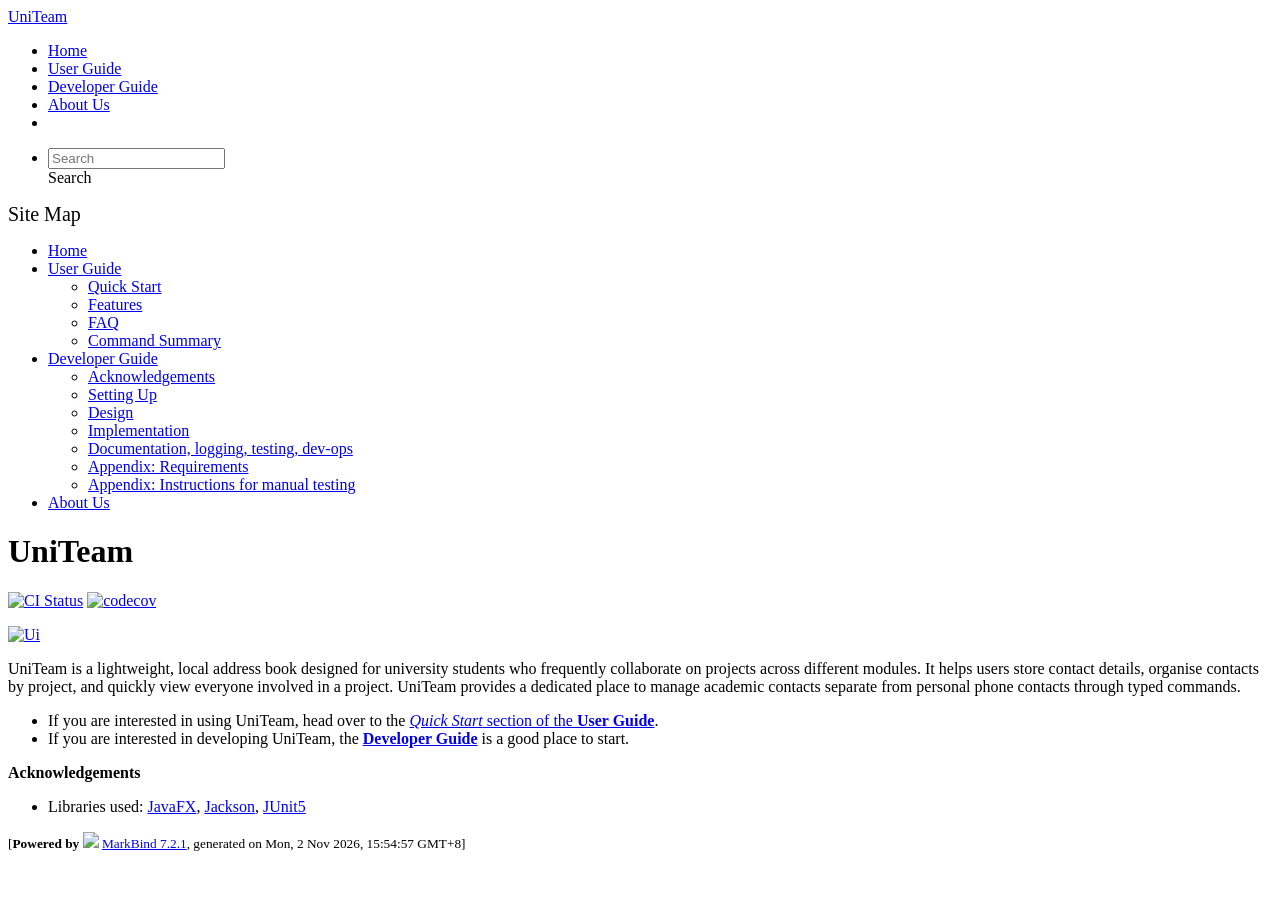
==== index.html @ 768494ff "deploy: 9ddfd5a602272f029c6f17e80f3dec01c8a61d75" ====
<!DOCTYPE html>
<html data-dark-mode="false" data-code-theme="light">
<head>
    <script src="/tp/markbind/js/theme-manager.js"></script>
    <meta charset="utf-8">
    <meta http-equiv="X-UA-Compatible" content="IE=edge">
    <meta name="generator" content="MarkBind 7.2.1">
    <meta name="viewport" content="width=device-width, initial-scale=1"><title>UniTeam</title> <link rel="stylesheet" href="/tp/markbind/css/bootstrap.min.css"> <link rel="stylesheet" href="/tp/markbind/fontawesome/css/all.min.css"> <link rel="stylesheet" href="/tp/markbind/glyphicons/css/bootstrap-glyphicons.min.css">
    
    
    <link rel="stylesheet" id="markbind-highlight-light" href="/tp/markbind/css/codeblock-light.min.css">
    <link rel="stylesheet" id="markbind-highlight-dark" href="/tp/markbind/css/codeblock-dark.min.css">
    <script src="/tp/markbind/js/code-theme.js"></script><link rel="stylesheet" href="/tp/markbind/css/markbind.min.css"><link rel="stylesheet" href="/tp/plugins/markbind-plugin-anchors/markbind-plugin-anchors.css"><link rel="stylesheet" href="/tp/plugins/markbind-plugin-tree/markbind-plugin-tree.css">
    
  <link rel="stylesheet" href="/tp/stylesheets/main.css">
<link rel="icon" href="/tp/images/SeEduLogo.png"></head>
<script>
  const baseUrl = '/tp'
</script>
<body 
   
  data-code-theme="light">
<div id="app"><!--[--><header sticky><div data-v-94b60ff6><nav class="navbar navbar-expand-md d-print-none navbar-dark bg-dark" data-v-94b60ff6><div class="container-fluid" data-v-94b60ff6><div class="navbar-left" data-v-94b60ff6><!--[--><a href="/tp/index.html" title="Home" class="navbar-brand">UniTeam</a><!--]--></div><div class="navbar-default" data-v-94b60ff6><ul class="navbar-nav me-auto mt-2 mt-lg-0" data-v-94b60ff6><!--[--> <li><a href="/tp/index.html" class="nav-link">Home</a></li> <li><a href="/tp/UserGuide.html" class="nav-link">User Guide</a></li> <li><a href="/tp/DeveloperGuide.html" class="nav-link">Developer Guide</a></li> <li><a href="/tp/AboutUs.html" class="nav-link">About Us</a></li> <li><a href="https://github.com/AY2627S1-CS2103T-T08-2/tp" target="_blank" class="nav-link"><span><span aria-hidden="true" class="fab fa-github"></span></span></a></li> <!--]--></ul></div><div class="navbar-right" data-v-94b60ff6><ul class="navbar-nav" data-v-94b60ff6><!--[--><li><form class="navbar-form"><div style="position:relative;" class="dropdown" data-v-103d5c4e><!--[--><input value="" data-bs-toggle="dropdown" type="text" class="form-control" placeholder="Search" autocomplete="off" data-v-103d5c4e><div class="form-control placeholder-div-hidden" data-v-103d5c4e>Search</div><!--]--><ul class="dropdown-menu search-dropdown-menu dropdown-menu-hidden dropdown-menu-end" data-v-103d5c4e><!--[--><!--]--></ul></div></form></li><!--]--></ul><!----></div></div></nav><div style="display:none;" class="lower-navbar-container" data-v-94b60ff6><!--[--><!----><!----><!--]--></div></div></header> <div id="flex-body"><nav id="site-nav" data-v-6b1b63d2><!--[--><div class="site-nav-top"><div class="fw-bold mb-2" style="font-size:1.25rem;">Site Map</div></div> <div class="nav-component slim-scroll"><div class="site-nav-root"><!--[--><ul class="site-nav-list site-nav-list-root" data-v-6b1b63d2><!--[--><li><div class="site-nav-default-list-item site-nav-list-item-0" onclick="handleSiteNavClick(this)"><a href="/tp/index.html">Home</a></div></li> <li><div class="site-nav-default-list-item site-nav-list-item-0" onclick="handleSiteNavClick(this)"><a href="/tp/UserGuide.html">User Guide</a> <div class="site-nav-dropdown-btn-container"><i class="site-nav-dropdown-btn-icon site-nav-rotate-icon" onclick="handleSiteNavClick(this.parentNode.parentNode, false); event.stopPropagation();"><span class="glyphicon glyphicon-menu-down" aria-hidden="true"></span></i></div></div><ul class="site-nav-dropdown-container site-nav-dropdown-container-open site-nav-list"><li><div class="site-nav-default-list-item site-nav-list-item-1" onclick="handleSiteNavClick(this)"><a href="/tp/UserGuide.html#quick-start">Quick Start</a></div></li> <li><div class="site-nav-default-list-item site-nav-list-item-1" onclick="handleSiteNavClick(this)"><a href="/tp/UserGuide.html#features">Features</a></div></li> <li><div class="site-nav-default-list-item site-nav-list-item-1" onclick="handleSiteNavClick(this)"><a href="/tp/UserGuide.html#faq">FAQ</a></div></li> <li><div class="site-nav-default-list-item site-nav-list-item-1" onclick="handleSiteNavClick(this)"><a href="/tp/UserGuide.html#command-summary">Command Summary</a></div></li></ul></li> <li><div class="site-nav-default-list-item site-nav-list-item-0" onclick="handleSiteNavClick(this)"><a href="/tp/DeveloperGuide.html">Developer Guide</a> <div class="site-nav-dropdown-btn-container"><i class="site-nav-dropdown-btn-icon site-nav-rotate-icon" onclick="handleSiteNavClick(this.parentNode.parentNode, false); event.stopPropagation();"><span class="glyphicon glyphicon-menu-down" aria-hidden="true"></span></i></div></div><ul class="site-nav-dropdown-container site-nav-dropdown-container-open site-nav-list"><li><div class="site-nav-default-list-item site-nav-list-item-1" onclick="handleSiteNavClick(this)"><a href="/tp/DeveloperGuide.html#acknowledgements">Acknowledgements</a></div></li> <li><div class="site-nav-default-list-item site-nav-list-item-1" onclick="handleSiteNavClick(this)"><a href="/tp/DeveloperGuide.html#setting-up-getting-started">Setting Up</a></div></li> <li><div class="site-nav-default-list-item site-nav-list-item-1" onclick="handleSiteNavClick(this)"><a href="/tp/DeveloperGuide.html#design">Design</a></div></li> <li><div class="site-nav-default-list-item site-nav-list-item-1" onclick="handleSiteNavClick(this)"><a href="/tp/DeveloperGuide.html#implementation">Implementation</a></div></li> <li><div class="site-nav-default-list-item site-nav-list-item-1" onclick="handleSiteNavClick(this)"><a href="/tp/DeveloperGuide.html#documentation-logging-testing-dev-ops">Documentation, logging, testing, dev-ops</a></div></li> <li><div class="site-nav-default-list-item site-nav-list-item-1" onclick="handleSiteNavClick(this)"><a href="/tp/DeveloperGuide.html#appendix-requirements">Appendix: Requirements</a></div></li> <li><div class="site-nav-default-list-item site-nav-list-item-1" onclick="handleSiteNavClick(this)"><a href="/tp/DeveloperGuide.html#appendix-instructions-for-manual-testing">Appendix: Instructions for manual testing</a></div></li></ul></li> <li><div class="site-nav-default-list-item site-nav-list-item-0" onclick="handleSiteNavClick(this)"><a href="/tp/AboutUs.html">About Us</a></div></li><!--]--><!--v-if--></ul><!--]--></div></div><!--]--><!--v-if--></nav> <div id="content-wrapper"><h1 id="uniteam">UniTeam<a class="fa fa-anchor" href="#uniteam" onclick="event.stopPropagation()"></a></h1> <p><a href="https://github.com/AY2627S1-CS2103T-T08-2/tp/actions"><img src="https://github.com/AY2627S1-CS2103T-T08-2/tp/workflows/Java%20CI/badge.svg" alt="CI Status" class="img-fluid"></a> <a href="https://codecov.io/github/AY2627S1-CS2103T-T08-2/tp"><img src="https://codecov.io/github/AY2627S1-CS2103T-T08-2/tp/graph/badge.svg?token=QIEYLHBIW3" alt="codecov" class="img-fluid"></a></p> <p><a href="/tp/images/Ui.png" target="_self"><img src="/tp/images/Ui.png" alt="Ui" class="img-fluid"></a></p> <p>UniTeam is a lightweight, local address book designed for university students who frequently collaborate on projects across different modules. It helps users store contact details, organise contacts by project, and quickly view everyone involved in a project. UniTeam provides a dedicated place to manage academic contacts separate from personal phone contacts through typed commands.</p> <ul><li>If you are interested in using UniTeam, head over to the <a href="/tp/UserGuide.html#quick-start"><em>Quick Start</em> section of the <strong>User Guide</strong></a>.</li> <li>If you are interested in developing UniTeam, the <a href="/tp/DeveloperGuide.html"><strong>Developer Guide</strong></a> is a good place to start.</li></ul> <p><strong>Acknowledgements</strong></p> <ul><li>Libraries used: <a href="https://openjfx.io/">JavaFX</a>, <a href="https://github.com/FasterXML/jackson">Jackson</a>, <a href="https://github.com/junit-team/junit5">JUnit5</a></li></ul></div> <nav id="page-nav" data-v-6b1b63d2><!--[--><div class="nav-component slim-scroll"></div><!--]--><!--v-if--></nav> <div class="scroll-top-button fa-lg d-print-none" style="display:none;bottom:2%;right:2%;position:fixed;" aria-hidden="true"><!--[--><i class="fas fa-arrow-circle-up"></i><!--]--></div></div> <footer><div class="text-center"><small>[<span><strong>Powered by</strong></span> <img src="https://markbind.org/favicon.ico" width="30"> <a href="https://markbind.org/">MarkBind 7.2.1</a>, generated on Mon, 2 Nov 2026, 15:54:57 GMT+8]</small></div></footer><!--]--></div>
</body><script src="/tp/markbind/js/bootstrap-utility.min.js"></script>
<script src="/tp/markbind/js/polyfill.min.js"></script>
<script src="/tp/markbind/js/vue.global.prod.min.js"></script>
<script src="/tp/markbind/js/markbind.min.js"></script>
<script src="index.page-vue-render.js"></script>
<script>
  MarkBind.setupWithSearch()
</script>
</html>
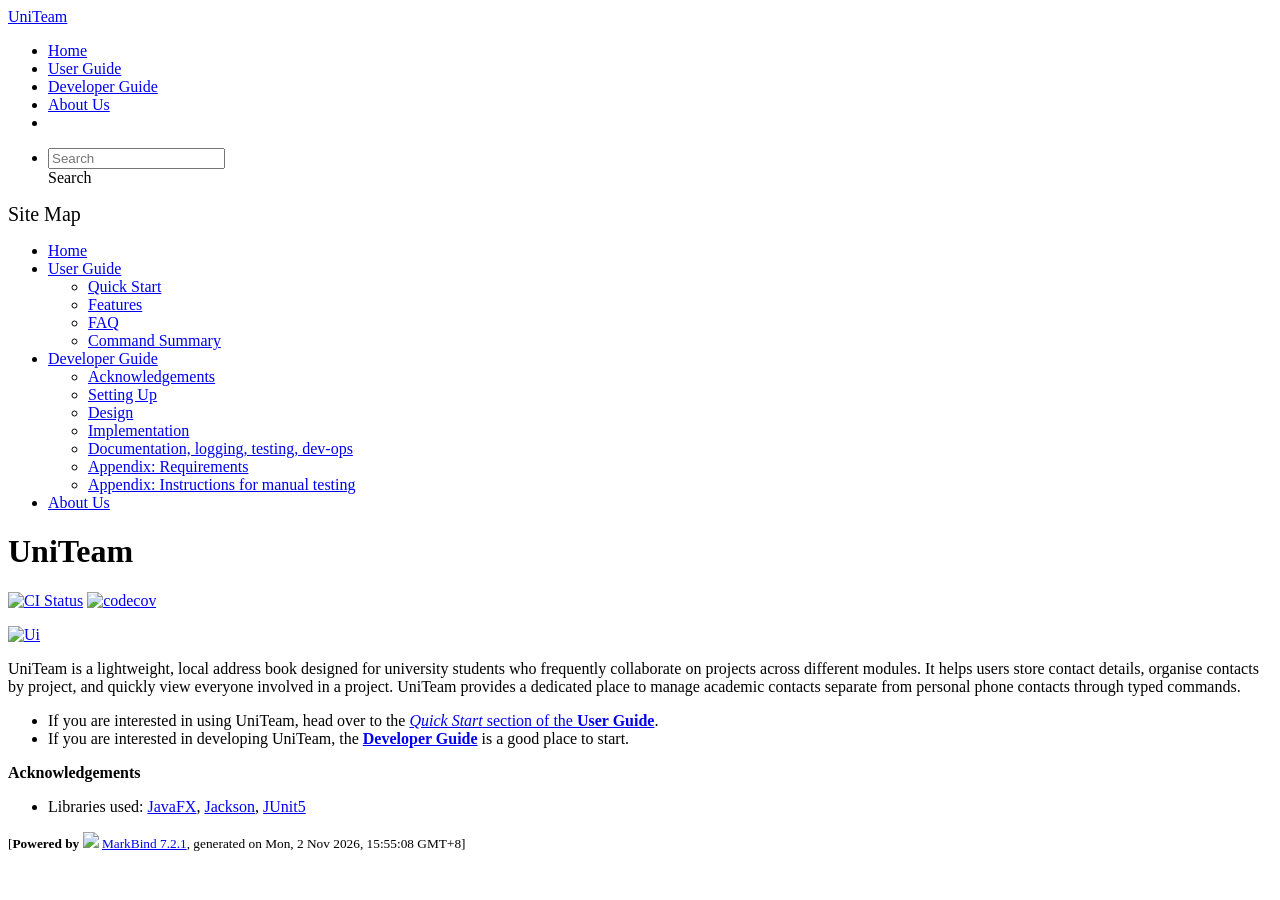
==== commit 0b7784d7: "deploy: adb63c93fdc6194b1d64b4cb5b7a315f70c26d4f" ====
--- a/index.html
+++ b/index.html
@@ -20,7 +20,7 @@
 <body 
    
   data-code-theme="light">
-<div id="app"><!--[--><header sticky><div data-v-94b60ff6><nav class="navbar navbar-expand-md d-print-none navbar-dark bg-dark" data-v-94b60ff6><div class="container-fluid" data-v-94b60ff6><div class="navbar-left" data-v-94b60ff6><!--[--><a href="/tp/index.html" title="Home" class="navbar-brand">UniTeam</a><!--]--></div><div class="navbar-default" data-v-94b60ff6><ul class="navbar-nav me-auto mt-2 mt-lg-0" data-v-94b60ff6><!--[--> <li><a href="/tp/index.html" class="nav-link">Home</a></li> <li><a href="/tp/UserGuide.html" class="nav-link">User Guide</a></li> <li><a href="/tp/DeveloperGuide.html" class="nav-link">Developer Guide</a></li> <li><a href="/tp/AboutUs.html" class="nav-link">About Us</a></li> <li><a href="https://github.com/AY2627S1-CS2103T-T08-2/tp" target="_blank" class="nav-link"><span><span aria-hidden="true" class="fab fa-github"></span></span></a></li> <!--]--></ul></div><div class="navbar-right" data-v-94b60ff6><ul class="navbar-nav" data-v-94b60ff6><!--[--><li><form class="navbar-form"><div style="position:relative;" class="dropdown" data-v-103d5c4e><!--[--><input value="" data-bs-toggle="dropdown" type="text" class="form-control" placeholder="Search" autocomplete="off" data-v-103d5c4e><div class="form-control placeholder-div-hidden" data-v-103d5c4e>Search</div><!--]--><ul class="dropdown-menu search-dropdown-menu dropdown-menu-hidden dropdown-menu-end" data-v-103d5c4e><!--[--><!--]--></ul></div></form></li><!--]--></ul><!----></div></div></nav><div style="display:none;" class="lower-navbar-container" data-v-94b60ff6><!--[--><!----><!----><!--]--></div></div></header> <div id="flex-body"><nav id="site-nav" data-v-6b1b63d2><!--[--><div class="site-nav-top"><div class="fw-bold mb-2" style="font-size:1.25rem;">Site Map</div></div> <div class="nav-component slim-scroll"><div class="site-nav-root"><!--[--><ul class="site-nav-list site-nav-list-root" data-v-6b1b63d2><!--[--><li><div class="site-nav-default-list-item site-nav-list-item-0" onclick="handleSiteNavClick(this)"><a href="/tp/index.html">Home</a></div></li> <li><div class="site-nav-default-list-item site-nav-list-item-0" onclick="handleSiteNavClick(this)"><a href="/tp/UserGuide.html">User Guide</a> <div class="site-nav-dropdown-btn-container"><i class="site-nav-dropdown-btn-icon site-nav-rotate-icon" onclick="handleSiteNavClick(this.parentNode.parentNode, false); event.stopPropagation();"><span class="glyphicon glyphicon-menu-down" aria-hidden="true"></span></i></div></div><ul class="site-nav-dropdown-container site-nav-dropdown-container-open site-nav-list"><li><div class="site-nav-default-list-item site-nav-list-item-1" onclick="handleSiteNavClick(this)"><a href="/tp/UserGuide.html#quick-start">Quick Start</a></div></li> <li><div class="site-nav-default-list-item site-nav-list-item-1" onclick="handleSiteNavClick(this)"><a href="/tp/UserGuide.html#features">Features</a></div></li> <li><div class="site-nav-default-list-item site-nav-list-item-1" onclick="handleSiteNavClick(this)"><a href="/tp/UserGuide.html#faq">FAQ</a></div></li> <li><div class="site-nav-default-list-item site-nav-list-item-1" onclick="handleSiteNavClick(this)"><a href="/tp/UserGuide.html#command-summary">Command Summary</a></div></li></ul></li> <li><div class="site-nav-default-list-item site-nav-list-item-0" onclick="handleSiteNavClick(this)"><a href="/tp/DeveloperGuide.html">Developer Guide</a> <div class="site-nav-dropdown-btn-container"><i class="site-nav-dropdown-btn-icon site-nav-rotate-icon" onclick="handleSiteNavClick(this.parentNode.parentNode, false); event.stopPropagation();"><span class="glyphicon glyphicon-menu-down" aria-hidden="true"></span></i></div></div><ul class="site-nav-dropdown-container site-nav-dropdown-container-open site-nav-list"><li><div class="site-nav-default-list-item site-nav-list-item-1" onclick="handleSiteNavClick(this)"><a href="/tp/DeveloperGuide.html#acknowledgements">Acknowledgements</a></div></li> <li><div class="site-nav-default-list-item site-nav-list-item-1" onclick="handleSiteNavClick(this)"><a href="/tp/DeveloperGuide.html#setting-up-getting-started">Setting Up</a></div></li> <li><div class="site-nav-default-list-item site-nav-list-item-1" onclick="handleSiteNavClick(this)"><a href="/tp/DeveloperGuide.html#design">Design</a></div></li> <li><div class="site-nav-default-list-item site-nav-list-item-1" onclick="handleSiteNavClick(this)"><a href="/tp/DeveloperGuide.html#implementation">Implementation</a></div></li> <li><div class="site-nav-default-list-item site-nav-list-item-1" onclick="handleSiteNavClick(this)"><a href="/tp/DeveloperGuide.html#documentation-logging-testing-dev-ops">Documentation, logging, testing, dev-ops</a></div></li> <li><div class="site-nav-default-list-item site-nav-list-item-1" onclick="handleSiteNavClick(this)"><a href="/tp/DeveloperGuide.html#appendix-requirements">Appendix: Requirements</a></div></li> <li><div class="site-nav-default-list-item site-nav-list-item-1" onclick="handleSiteNavClick(this)"><a href="/tp/DeveloperGuide.html#appendix-instructions-for-manual-testing">Appendix: Instructions for manual testing</a></div></li></ul></li> <li><div class="site-nav-default-list-item site-nav-list-item-0" onclick="handleSiteNavClick(this)"><a href="/tp/AboutUs.html">About Us</a></div></li><!--]--><!--v-if--></ul><!--]--></div></div><!--]--><!--v-if--></nav> <div id="content-wrapper"><h1 id="uniteam">UniTeam<a class="fa fa-anchor" href="#uniteam" onclick="event.stopPropagation()"></a></h1> <p><a href="https://github.com/AY2627S1-CS2103T-T08-2/tp/actions"><img src="https://github.com/AY2627S1-CS2103T-T08-2/tp/workflows/Java%20CI/badge.svg" alt="CI Status" class="img-fluid"></a> <a href="https://codecov.io/github/AY2627S1-CS2103T-T08-2/tp"><img src="https://codecov.io/github/AY2627S1-CS2103T-T08-2/tp/graph/badge.svg?token=QIEYLHBIW3" alt="codecov" class="img-fluid"></a></p> <p><a href="/tp/images/Ui.png" target="_self"><img src="/tp/images/Ui.png" alt="Ui" class="img-fluid"></a></p> <p>UniTeam is a lightweight, local address book designed for university students who frequently collaborate on projects across different modules. It helps users store contact details, organise contacts by project, and quickly view everyone involved in a project. UniTeam provides a dedicated place to manage academic contacts separate from personal phone contacts through typed commands.</p> <ul><li>If you are interested in using UniTeam, head over to the <a href="/tp/UserGuide.html#quick-start"><em>Quick Start</em> section of the <strong>User Guide</strong></a>.</li> <li>If you are interested in developing UniTeam, the <a href="/tp/DeveloperGuide.html"><strong>Developer Guide</strong></a> is a good place to start.</li></ul> <p><strong>Acknowledgements</strong></p> <ul><li>Libraries used: <a href="https://openjfx.io/">JavaFX</a>, <a href="https://github.com/FasterXML/jackson">Jackson</a>, <a href="https://github.com/junit-team/junit5">JUnit5</a></li></ul></div> <nav id="page-nav" data-v-6b1b63d2><!--[--><div class="nav-component slim-scroll"></div><!--]--><!--v-if--></nav> <div class="scroll-top-button fa-lg d-print-none" style="display:none;bottom:2%;right:2%;position:fixed;" aria-hidden="true"><!--[--><i class="fas fa-arrow-circle-up"></i><!--]--></div></div> <footer><div class="text-center"><small>[<span><strong>Powered by</strong></span> <img src="https://markbind.org/favicon.ico" width="30"> <a href="https://markbind.org/">MarkBind 7.2.1</a>, generated on Mon, 2 Nov 2026, 15:54:57 GMT+8]</small></div></footer><!--]--></div>
+<div id="app"><!--[--><header sticky><div data-v-94b60ff6><nav class="navbar navbar-expand-md d-print-none navbar-dark bg-dark" data-v-94b60ff6><div class="container-fluid" data-v-94b60ff6><div class="navbar-left" data-v-94b60ff6><!--[--><a href="/tp/index.html" title="Home" class="navbar-brand">UniTeam</a><!--]--></div><div class="navbar-default" data-v-94b60ff6><ul class="navbar-nav me-auto mt-2 mt-lg-0" data-v-94b60ff6><!--[--> <li><a href="/tp/index.html" class="nav-link">Home</a></li> <li><a href="/tp/UserGuide.html" class="nav-link">User Guide</a></li> <li><a href="/tp/DeveloperGuide.html" class="nav-link">Developer Guide</a></li> <li><a href="/tp/AboutUs.html" class="nav-link">About Us</a></li> <li><a href="https://github.com/AY2627S1-CS2103T-T08-2/tp" target="_blank" class="nav-link"><span><span aria-hidden="true" class="fab fa-github"></span></span></a></li> <!--]--></ul></div><div class="navbar-right" data-v-94b60ff6><ul class="navbar-nav" data-v-94b60ff6><!--[--><li><form class="navbar-form"><div style="position:relative;" class="dropdown" data-v-103d5c4e><!--[--><input value="" data-bs-toggle="dropdown" type="text" class="form-control" placeholder="Search" autocomplete="off" data-v-103d5c4e><div class="form-control placeholder-div-hidden" data-v-103d5c4e>Search</div><!--]--><ul class="dropdown-menu search-dropdown-menu dropdown-menu-hidden dropdown-menu-end" data-v-103d5c4e><!--[--><!--]--></ul></div></form></li><!--]--></ul><!----></div></div></nav><div style="display:none;" class="lower-navbar-container" data-v-94b60ff6><!--[--><!----><!----><!--]--></div></div></header> <div id="flex-body"><nav id="site-nav" data-v-6b1b63d2><!--[--><div class="site-nav-top"><div class="fw-bold mb-2" style="font-size:1.25rem;">Site Map</div></div> <div class="nav-component slim-scroll"><div class="site-nav-root"><!--[--><ul class="site-nav-list site-nav-list-root" data-v-6b1b63d2><!--[--><li><div class="site-nav-default-list-item site-nav-list-item-0" onclick="handleSiteNavClick(this)"><a href="/tp/index.html">Home</a></div></li> <li><div class="site-nav-default-list-item site-nav-list-item-0" onclick="handleSiteNavClick(this)"><a href="/tp/UserGuide.html">User Guide</a> <div class="site-nav-dropdown-btn-container"><i class="site-nav-dropdown-btn-icon site-nav-rotate-icon" onclick="handleSiteNavClick(this.parentNode.parentNode, false); event.stopPropagation();"><span class="glyphicon glyphicon-menu-down" aria-hidden="true"></span></i></div></div><ul class="site-nav-dropdown-container site-nav-dropdown-container-open site-nav-list"><li><div class="site-nav-default-list-item site-nav-list-item-1" onclick="handleSiteNavClick(this)"><a href="/tp/UserGuide.html#quick-start">Quick Start</a></div></li> <li><div class="site-nav-default-list-item site-nav-list-item-1" onclick="handleSiteNavClick(this)"><a href="/tp/UserGuide.html#features">Features</a></div></li> <li><div class="site-nav-default-list-item site-nav-list-item-1" onclick="handleSiteNavClick(this)"><a href="/tp/UserGuide.html#faq">FAQ</a></div></li> <li><div class="site-nav-default-list-item site-nav-list-item-1" onclick="handleSiteNavClick(this)"><a href="/tp/UserGuide.html#command-summary">Command Summary</a></div></li></ul></li> <li><div class="site-nav-default-list-item site-nav-list-item-0" onclick="handleSiteNavClick(this)"><a href="/tp/DeveloperGuide.html">Developer Guide</a> <div class="site-nav-dropdown-btn-container"><i class="site-nav-dropdown-btn-icon site-nav-rotate-icon" onclick="handleSiteNavClick(this.parentNode.parentNode, false); event.stopPropagation();"><span class="glyphicon glyphicon-menu-down" aria-hidden="true"></span></i></div></div><ul class="site-nav-dropdown-container site-nav-dropdown-container-open site-nav-list"><li><div class="site-nav-default-list-item site-nav-list-item-1" onclick="handleSiteNavClick(this)"><a href="/tp/DeveloperGuide.html#acknowledgements">Acknowledgements</a></div></li> <li><div class="site-nav-default-list-item site-nav-list-item-1" onclick="handleSiteNavClick(this)"><a href="/tp/DeveloperGuide.html#setting-up-getting-started">Setting Up</a></div></li> <li><div class="site-nav-default-list-item site-nav-list-item-1" onclick="handleSiteNavClick(this)"><a href="/tp/DeveloperGuide.html#design">Design</a></div></li> <li><div class="site-nav-default-list-item site-nav-list-item-1" onclick="handleSiteNavClick(this)"><a href="/tp/DeveloperGuide.html#implementation">Implementation</a></div></li> <li><div class="site-nav-default-list-item site-nav-list-item-1" onclick="handleSiteNavClick(this)"><a href="/tp/DeveloperGuide.html#documentation-logging-testing-dev-ops">Documentation, logging, testing, dev-ops</a></div></li> <li><div class="site-nav-default-list-item site-nav-list-item-1" onclick="handleSiteNavClick(this)"><a href="/tp/DeveloperGuide.html#appendix-requirements">Appendix: Requirements</a></div></li> <li><div class="site-nav-default-list-item site-nav-list-item-1" onclick="handleSiteNavClick(this)"><a href="/tp/DeveloperGuide.html#appendix-instructions-for-manual-testing">Appendix: Instructions for manual testing</a></div></li></ul></li> <li><div class="site-nav-default-list-item site-nav-list-item-0" onclick="handleSiteNavClick(this)"><a href="/tp/AboutUs.html">About Us</a></div></li><!--]--><!--v-if--></ul><!--]--></div></div><!--]--><!--v-if--></nav> <div id="content-wrapper"><h1 id="uniteam">UniTeam<a class="fa fa-anchor" href="#uniteam" onclick="event.stopPropagation()"></a></h1> <p><a href="https://github.com/AY2627S1-CS2103T-T08-2/tp/actions"><img src="https://github.com/AY2627S1-CS2103T-T08-2/tp/workflows/Java%20CI/badge.svg" alt="CI Status" class="img-fluid"></a> <a href="https://codecov.io/github/AY2627S1-CS2103T-T08-2/tp"><img src="https://codecov.io/github/AY2627S1-CS2103T-T08-2/tp/graph/badge.svg?token=QIEYLHBIW3" alt="codecov" class="img-fluid"></a></p> <p><a href="/tp/images/Ui.png" target="_self"><img src="/tp/images/Ui.png" alt="Ui" class="img-fluid"></a></p> <p>UniTeam is a lightweight, local address book designed for university students who frequently collaborate on projects across different modules. It helps users store contact details, organise contacts by project, and quickly view everyone involved in a project. UniTeam provides a dedicated place to manage academic contacts separate from personal phone contacts through typed commands.</p> <ul><li>If you are interested in using UniTeam, head over to the <a href="/tp/UserGuide.html#quick-start"><em>Quick Start</em> section of the <strong>User Guide</strong></a>.</li> <li>If you are interested in developing UniTeam, the <a href="/tp/DeveloperGuide.html"><strong>Developer Guide</strong></a> is a good place to start.</li></ul> <p><strong>Acknowledgements</strong></p> <ul><li>Libraries used: <a href="https://openjfx.io/">JavaFX</a>, <a href="https://github.com/FasterXML/jackson">Jackson</a>, <a href="https://github.com/junit-team/junit5">JUnit5</a></li></ul></div> <nav id="page-nav" data-v-6b1b63d2><!--[--><div class="nav-component slim-scroll"></div><!--]--><!--v-if--></nav> <div class="scroll-top-button fa-lg d-print-none" style="display:none;bottom:2%;right:2%;position:fixed;" aria-hidden="true"><!--[--><i class="fas fa-arrow-circle-up"></i><!--]--></div></div> <footer><div class="text-center"><small>[<span><strong>Powered by</strong></span> <img src="https://markbind.org/favicon.ico" width="30"> <a href="https://markbind.org/">MarkBind 7.2.1</a>, generated on Mon, 2 Nov 2026, 15:55:08 GMT+8]</small></div></footer><!--]--></div>
 </body><script src="/tp/markbind/js/bootstrap-utility.min.js"></script>
 <script src="/tp/markbind/js/polyfill.min.js"></script>
 <script src="/tp/markbind/js/vue.global.prod.min.js"></script>
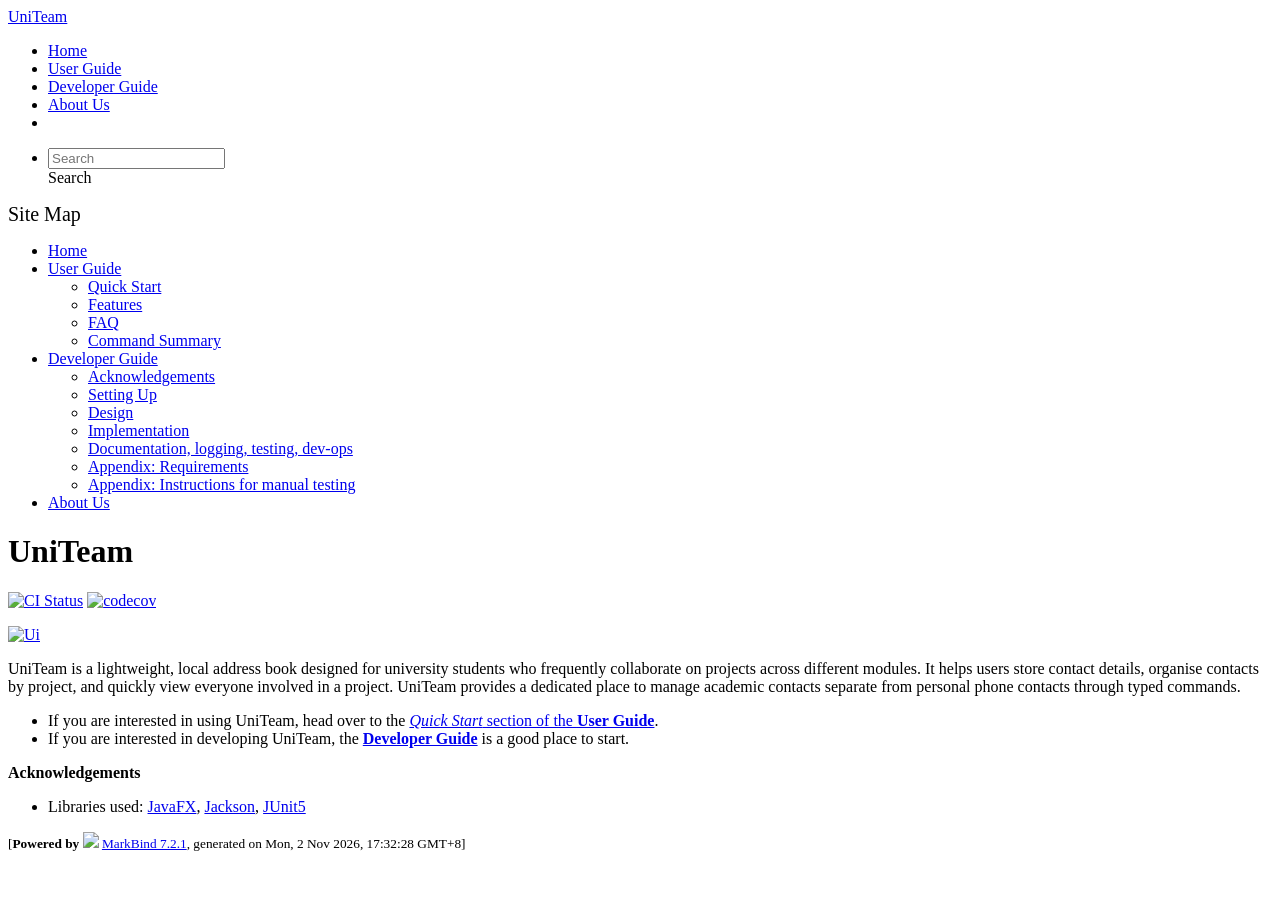
==== commit 40d3fca5: "deploy: 2be6f1e72a85e07855c7a5179cf6735f43a411ad" ====
--- a/index.html
+++ b/index.html
@@ -20,7 +20,7 @@
 <body 
    
   data-code-theme="light">
-<div id="app"><!--[--><header sticky><div data-v-94b60ff6><nav class="navbar navbar-expand-md d-print-none navbar-dark bg-dark" data-v-94b60ff6><div class="container-fluid" data-v-94b60ff6><div class="navbar-left" data-v-94b60ff6><!--[--><a href="/tp/index.html" title="Home" class="navbar-brand">UniTeam</a><!--]--></div><div class="navbar-default" data-v-94b60ff6><ul class="navbar-nav me-auto mt-2 mt-lg-0" data-v-94b60ff6><!--[--> <li><a href="/tp/index.html" class="nav-link">Home</a></li> <li><a href="/tp/UserGuide.html" class="nav-link">User Guide</a></li> <li><a href="/tp/DeveloperGuide.html" class="nav-link">Developer Guide</a></li> <li><a href="/tp/AboutUs.html" class="nav-link">About Us</a></li> <li><a href="https://github.com/AY2627S1-CS2103T-T08-2/tp" target="_blank" class="nav-link"><span><span aria-hidden="true" class="fab fa-github"></span></span></a></li> <!--]--></ul></div><div class="navbar-right" data-v-94b60ff6><ul class="navbar-nav" data-v-94b60ff6><!--[--><li><form class="navbar-form"><div style="position:relative;" class="dropdown" data-v-103d5c4e><!--[--><input value="" data-bs-toggle="dropdown" type="text" class="form-control" placeholder="Search" autocomplete="off" data-v-103d5c4e><div class="form-control placeholder-div-hidden" data-v-103d5c4e>Search</div><!--]--><ul class="dropdown-menu search-dropdown-menu dropdown-menu-hidden dropdown-menu-end" data-v-103d5c4e><!--[--><!--]--></ul></div></form></li><!--]--></ul><!----></div></div></nav><div style="display:none;" class="lower-navbar-container" data-v-94b60ff6><!--[--><!----><!----><!--]--></div></div></header> <div id="flex-body"><nav id="site-nav" data-v-6b1b63d2><!--[--><div class="site-nav-top"><div class="fw-bold mb-2" style="font-size:1.25rem;">Site Map</div></div> <div class="nav-component slim-scroll"><div class="site-nav-root"><!--[--><ul class="site-nav-list site-nav-list-root" data-v-6b1b63d2><!--[--><li><div class="site-nav-default-list-item site-nav-list-item-0" onclick="handleSiteNavClick(this)"><a href="/tp/index.html">Home</a></div></li> <li><div class="site-nav-default-list-item site-nav-list-item-0" onclick="handleSiteNavClick(this)"><a href="/tp/UserGuide.html">User Guide</a> <div class="site-nav-dropdown-btn-container"><i class="site-nav-dropdown-btn-icon site-nav-rotate-icon" onclick="handleSiteNavClick(this.parentNode.parentNode, false); event.stopPropagation();"><span class="glyphicon glyphicon-menu-down" aria-hidden="true"></span></i></div></div><ul class="site-nav-dropdown-container site-nav-dropdown-container-open site-nav-list"><li><div class="site-nav-default-list-item site-nav-list-item-1" onclick="handleSiteNavClick(this)"><a href="/tp/UserGuide.html#quick-start">Quick Start</a></div></li> <li><div class="site-nav-default-list-item site-nav-list-item-1" onclick="handleSiteNavClick(this)"><a href="/tp/UserGuide.html#features">Features</a></div></li> <li><div class="site-nav-default-list-item site-nav-list-item-1" onclick="handleSiteNavClick(this)"><a href="/tp/UserGuide.html#faq">FAQ</a></div></li> <li><div class="site-nav-default-list-item site-nav-list-item-1" onclick="handleSiteNavClick(this)"><a href="/tp/UserGuide.html#command-summary">Command Summary</a></div></li></ul></li> <li><div class="site-nav-default-list-item site-nav-list-item-0" onclick="handleSiteNavClick(this)"><a href="/tp/DeveloperGuide.html">Developer Guide</a> <div class="site-nav-dropdown-btn-container"><i class="site-nav-dropdown-btn-icon site-nav-rotate-icon" onclick="handleSiteNavClick(this.parentNode.parentNode, false); event.stopPropagation();"><span class="glyphicon glyphicon-menu-down" aria-hidden="true"></span></i></div></div><ul class="site-nav-dropdown-container site-nav-dropdown-container-open site-nav-list"><li><div class="site-nav-default-list-item site-nav-list-item-1" onclick="handleSiteNavClick(this)"><a href="/tp/DeveloperGuide.html#acknowledgements">Acknowledgements</a></div></li> <li><div class="site-nav-default-list-item site-nav-list-item-1" onclick="handleSiteNavClick(this)"><a href="/tp/DeveloperGuide.html#setting-up-getting-started">Setting Up</a></div></li> <li><div class="site-nav-default-list-item site-nav-list-item-1" onclick="handleSiteNavClick(this)"><a href="/tp/DeveloperGuide.html#design">Design</a></div></li> <li><div class="site-nav-default-list-item site-nav-list-item-1" onclick="handleSiteNavClick(this)"><a href="/tp/DeveloperGuide.html#implementation">Implementation</a></div></li> <li><div class="site-nav-default-list-item site-nav-list-item-1" onclick="handleSiteNavClick(this)"><a href="/tp/DeveloperGuide.html#documentation-logging-testing-dev-ops">Documentation, logging, testing, dev-ops</a></div></li> <li><div class="site-nav-default-list-item site-nav-list-item-1" onclick="handleSiteNavClick(this)"><a href="/tp/DeveloperGuide.html#appendix-requirements">Appendix: Requirements</a></div></li> <li><div class="site-nav-default-list-item site-nav-list-item-1" onclick="handleSiteNavClick(this)"><a href="/tp/DeveloperGuide.html#appendix-instructions-for-manual-testing">Appendix: Instructions for manual testing</a></div></li></ul></li> <li><div class="site-nav-default-list-item site-nav-list-item-0" onclick="handleSiteNavClick(this)"><a href="/tp/AboutUs.html">About Us</a></div></li><!--]--><!--v-if--></ul><!--]--></div></div><!--]--><!--v-if--></nav> <div id="content-wrapper"><h1 id="uniteam">UniTeam<a class="fa fa-anchor" href="#uniteam" onclick="event.stopPropagation()"></a></h1> <p><a href="https://github.com/AY2627S1-CS2103T-T08-2/tp/actions"><img src="https://github.com/AY2627S1-CS2103T-T08-2/tp/workflows/Java%20CI/badge.svg" alt="CI Status" class="img-fluid"></a> <a href="https://codecov.io/github/AY2627S1-CS2103T-T08-2/tp"><img src="https://codecov.io/github/AY2627S1-CS2103T-T08-2/tp/graph/badge.svg?token=QIEYLHBIW3" alt="codecov" class="img-fluid"></a></p> <p><a href="/tp/images/Ui.png" target="_self"><img src="/tp/images/Ui.png" alt="Ui" class="img-fluid"></a></p> <p>UniTeam is a lightweight, local address book designed for university students who frequently collaborate on projects across different modules. It helps users store contact details, organise contacts by project, and quickly view everyone involved in a project. UniTeam provides a dedicated place to manage academic contacts separate from personal phone contacts through typed commands.</p> <ul><li>If you are interested in using UniTeam, head over to the <a href="/tp/UserGuide.html#quick-start"><em>Quick Start</em> section of the <strong>User Guide</strong></a>.</li> <li>If you are interested in developing UniTeam, the <a href="/tp/DeveloperGuide.html"><strong>Developer Guide</strong></a> is a good place to start.</li></ul> <p><strong>Acknowledgements</strong></p> <ul><li>Libraries used: <a href="https://openjfx.io/">JavaFX</a>, <a href="https://github.com/FasterXML/jackson">Jackson</a>, <a href="https://github.com/junit-team/junit5">JUnit5</a></li></ul></div> <nav id="page-nav" data-v-6b1b63d2><!--[--><div class="nav-component slim-scroll"></div><!--]--><!--v-if--></nav> <div class="scroll-top-button fa-lg d-print-none" style="display:none;bottom:2%;right:2%;position:fixed;" aria-hidden="true"><!--[--><i class="fas fa-arrow-circle-up"></i><!--]--></div></div> <footer><div class="text-center"><small>[<span><strong>Powered by</strong></span> <img src="https://markbind.org/favicon.ico" width="30"> <a href="https://markbind.org/">MarkBind 7.2.1</a>, generated on Mon, 2 Nov 2026, 15:55:08 GMT+8]</small></div></footer><!--]--></div>
+<div id="app"><!--[--><header sticky><div data-v-94b60ff6><nav class="navbar navbar-expand-md d-print-none navbar-dark bg-dark" data-v-94b60ff6><div class="container-fluid" data-v-94b60ff6><div class="navbar-left" data-v-94b60ff6><!--[--><a href="/tp/index.html" title="Home" class="navbar-brand">UniTeam</a><!--]--></div><div class="navbar-default" data-v-94b60ff6><ul class="navbar-nav me-auto mt-2 mt-lg-0" data-v-94b60ff6><!--[--> <li><a href="/tp/index.html" class="nav-link">Home</a></li> <li><a href="/tp/UserGuide.html" class="nav-link">User Guide</a></li> <li><a href="/tp/DeveloperGuide.html" class="nav-link">Developer Guide</a></li> <li><a href="/tp/AboutUs.html" class="nav-link">About Us</a></li> <li><a href="https://github.com/AY2627S1-CS2103T-T08-2/tp" target="_blank" class="nav-link"><span><span aria-hidden="true" class="fab fa-github"></span></span></a></li> <!--]--></ul></div><div class="navbar-right" data-v-94b60ff6><ul class="navbar-nav" data-v-94b60ff6><!--[--><li><form class="navbar-form"><div style="position:relative;" class="dropdown" data-v-103d5c4e><!--[--><input value="" data-bs-toggle="dropdown" type="text" class="form-control" placeholder="Search" autocomplete="off" data-v-103d5c4e><div class="form-control placeholder-div-hidden" data-v-103d5c4e>Search</div><!--]--><ul class="dropdown-menu search-dropdown-menu dropdown-menu-hidden dropdown-menu-end" data-v-103d5c4e><!--[--><!--]--></ul></div></form></li><!--]--></ul><!----></div></div></nav><div style="display:none;" class="lower-navbar-container" data-v-94b60ff6><!--[--><!----><!----><!--]--></div></div></header> <div id="flex-body"><nav id="site-nav" data-v-6b1b63d2><!--[--><div class="site-nav-top"><div class="fw-bold mb-2" style="font-size:1.25rem;">Site Map</div></div> <div class="nav-component slim-scroll"><div class="site-nav-root"><!--[--><ul class="site-nav-list site-nav-list-root" data-v-6b1b63d2><!--[--><li><div class="site-nav-default-list-item site-nav-list-item-0" onclick="handleSiteNavClick(this)"><a href="/tp/index.html">Home</a></div></li> <li><div class="site-nav-default-list-item site-nav-list-item-0" onclick="handleSiteNavClick(this)"><a href="/tp/UserGuide.html">User Guide</a> <div class="site-nav-dropdown-btn-container"><i class="site-nav-dropdown-btn-icon site-nav-rotate-icon" onclick="handleSiteNavClick(this.parentNode.parentNode, false); event.stopPropagation();"><span class="glyphicon glyphicon-menu-down" aria-hidden="true"></span></i></div></div><ul class="site-nav-dropdown-container site-nav-dropdown-container-open site-nav-list"><li><div class="site-nav-default-list-item site-nav-list-item-1" onclick="handleSiteNavClick(this)"><a href="/tp/UserGuide.html#quick-start">Quick Start</a></div></li> <li><div class="site-nav-default-list-item site-nav-list-item-1" onclick="handleSiteNavClick(this)"><a href="/tp/UserGuide.html#features">Features</a></div></li> <li><div class="site-nav-default-list-item site-nav-list-item-1" onclick="handleSiteNavClick(this)"><a href="/tp/UserGuide.html#faq">FAQ</a></div></li> <li><div class="site-nav-default-list-item site-nav-list-item-1" onclick="handleSiteNavClick(this)"><a href="/tp/UserGuide.html#command-summary">Command Summary</a></div></li></ul></li> <li><div class="site-nav-default-list-item site-nav-list-item-0" onclick="handleSiteNavClick(this)"><a href="/tp/DeveloperGuide.html">Developer Guide</a> <div class="site-nav-dropdown-btn-container"><i class="site-nav-dropdown-btn-icon site-nav-rotate-icon" onclick="handleSiteNavClick(this.parentNode.parentNode, false); event.stopPropagation();"><span class="glyphicon glyphicon-menu-down" aria-hidden="true"></span></i></div></div><ul class="site-nav-dropdown-container site-nav-dropdown-container-open site-nav-list"><li><div class="site-nav-default-list-item site-nav-list-item-1" onclick="handleSiteNavClick(this)"><a href="/tp/DeveloperGuide.html#acknowledgements">Acknowledgements</a></div></li> <li><div class="site-nav-default-list-item site-nav-list-item-1" onclick="handleSiteNavClick(this)"><a href="/tp/DeveloperGuide.html#setting-up-getting-started">Setting Up</a></div></li> <li><div class="site-nav-default-list-item site-nav-list-item-1" onclick="handleSiteNavClick(this)"><a href="/tp/DeveloperGuide.html#design">Design</a></div></li> <li><div class="site-nav-default-list-item site-nav-list-item-1" onclick="handleSiteNavClick(this)"><a href="/tp/DeveloperGuide.html#implementation">Implementation</a></div></li> <li><div class="site-nav-default-list-item site-nav-list-item-1" onclick="handleSiteNavClick(this)"><a href="/tp/DeveloperGuide.html#documentation-logging-testing-dev-ops">Documentation, logging, testing, dev-ops</a></div></li> <li><div class="site-nav-default-list-item site-nav-list-item-1" onclick="handleSiteNavClick(this)"><a href="/tp/DeveloperGuide.html#appendix-requirements">Appendix: Requirements</a></div></li> <li><div class="site-nav-default-list-item site-nav-list-item-1" onclick="handleSiteNavClick(this)"><a href="/tp/DeveloperGuide.html#appendix-instructions-for-manual-testing">Appendix: Instructions for manual testing</a></div></li></ul></li> <li><div class="site-nav-default-list-item site-nav-list-item-0" onclick="handleSiteNavClick(this)"><a href="/tp/AboutUs.html">About Us</a></div></li><!--]--><!--v-if--></ul><!--]--></div></div><!--]--><!--v-if--></nav> <div id="content-wrapper"><h1 id="uniteam">UniTeam<a class="fa fa-anchor" href="#uniteam" onclick="event.stopPropagation()"></a></h1> <p><a href="https://github.com/AY2627S1-CS2103T-T08-2/tp/actions"><img src="https://github.com/AY2627S1-CS2103T-T08-2/tp/workflows/Java%20CI/badge.svg" alt="CI Status" class="img-fluid"></a> <a href="https://codecov.io/github/AY2627S1-CS2103T-T08-2/tp"><img src="https://codecov.io/github/AY2627S1-CS2103T-T08-2/tp/graph/badge.svg?token=QIEYLHBIW3" alt="codecov" class="img-fluid"></a></p> <p><a href="/tp/images/Ui.png" target="_self"><img src="/tp/images/Ui.png" alt="Ui" class="img-fluid"></a></p> <p>UniTeam is a lightweight, local address book designed for university students who frequently collaborate on projects across different modules. It helps users store contact details, organise contacts by project, and quickly view everyone involved in a project. UniTeam provides a dedicated place to manage academic contacts separate from personal phone contacts through typed commands.</p> <ul><li>If you are interested in using UniTeam, head over to the <a href="/tp/UserGuide.html#quick-start"><em>Quick Start</em> section of the <strong>User Guide</strong></a>.</li> <li>If you are interested in developing UniTeam, the <a href="/tp/DeveloperGuide.html"><strong>Developer Guide</strong></a> is a good place to start.</li></ul> <p><strong>Acknowledgements</strong></p> <ul><li>Libraries used: <a href="https://openjfx.io/">JavaFX</a>, <a href="https://github.com/FasterXML/jackson">Jackson</a>, <a href="https://github.com/junit-team/junit5">JUnit5</a></li></ul></div> <nav id="page-nav" data-v-6b1b63d2><!--[--><div class="nav-component slim-scroll"></div><!--]--><!--v-if--></nav> <div class="scroll-top-button fa-lg d-print-none" style="display:none;bottom:2%;right:2%;position:fixed;" aria-hidden="true"><!--[--><i class="fas fa-arrow-circle-up"></i><!--]--></div></div> <footer><div class="text-center"><small>[<span><strong>Powered by</strong></span> <img src="https://markbind.org/favicon.ico" width="30"> <a href="https://markbind.org/">MarkBind 7.2.1</a>, generated on Mon, 2 Nov 2026, 17:32:28 GMT+8]</small></div></footer><!--]--></div>
 </body><script src="/tp/markbind/js/bootstrap-utility.min.js"></script>
 <script src="/tp/markbind/js/polyfill.min.js"></script>
 <script src="/tp/markbind/js/vue.global.prod.min.js"></script>
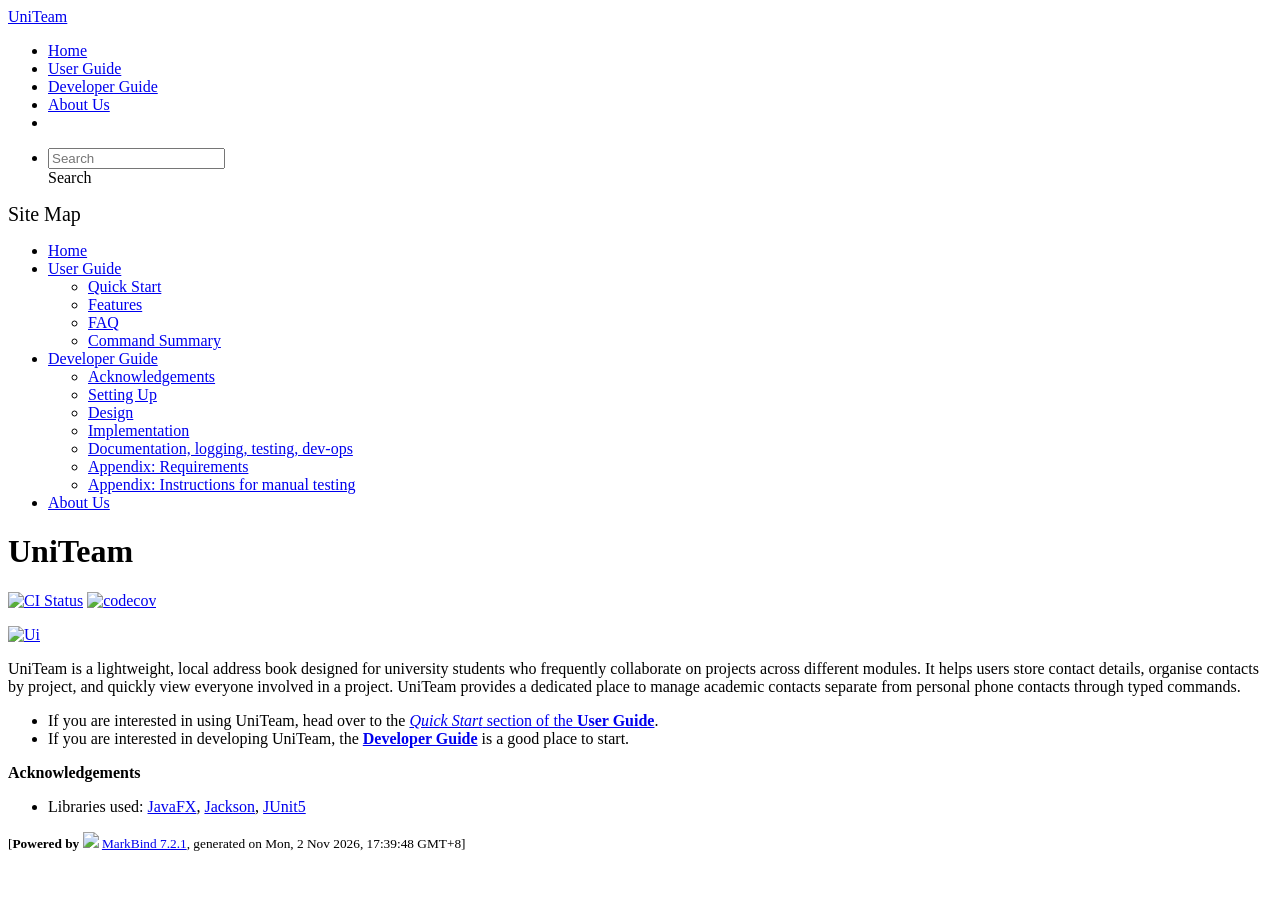
==== commit 9567e9c5: "deploy: 83ef6638a6fc4e16294db0c32e77fc0fcfa68e9c" ====
--- a/index.html
+++ b/index.html
@@ -20,7 +20,7 @@
 <body 
    
   data-code-theme="light">
-<div id="app"><!--[--><header sticky><div data-v-94b60ff6><nav class="navbar navbar-expand-md d-print-none navbar-dark bg-dark" data-v-94b60ff6><div class="container-fluid" data-v-94b60ff6><div class="navbar-left" data-v-94b60ff6><!--[--><a href="/tp/index.html" title="Home" class="navbar-brand">UniTeam</a><!--]--></div><div class="navbar-default" data-v-94b60ff6><ul class="navbar-nav me-auto mt-2 mt-lg-0" data-v-94b60ff6><!--[--> <li><a href="/tp/index.html" class="nav-link">Home</a></li> <li><a href="/tp/UserGuide.html" class="nav-link">User Guide</a></li> <li><a href="/tp/DeveloperGuide.html" class="nav-link">Developer Guide</a></li> <li><a href="/tp/AboutUs.html" class="nav-link">About Us</a></li> <li><a href="https://github.com/AY2627S1-CS2103T-T08-2/tp" target="_blank" class="nav-link"><span><span aria-hidden="true" class="fab fa-github"></span></span></a></li> <!--]--></ul></div><div class="navbar-right" data-v-94b60ff6><ul class="navbar-nav" data-v-94b60ff6><!--[--><li><form class="navbar-form"><div style="position:relative;" class="dropdown" data-v-103d5c4e><!--[--><input value="" data-bs-toggle="dropdown" type="text" class="form-control" placeholder="Search" autocomplete="off" data-v-103d5c4e><div class="form-control placeholder-div-hidden" data-v-103d5c4e>Search</div><!--]--><ul class="dropdown-menu search-dropdown-menu dropdown-menu-hidden dropdown-menu-end" data-v-103d5c4e><!--[--><!--]--></ul></div></form></li><!--]--></ul><!----></div></div></nav><div style="display:none;" class="lower-navbar-container" data-v-94b60ff6><!--[--><!----><!----><!--]--></div></div></header> <div id="flex-body"><nav id="site-nav" data-v-6b1b63d2><!--[--><div class="site-nav-top"><div class="fw-bold mb-2" style="font-size:1.25rem;">Site Map</div></div> <div class="nav-component slim-scroll"><div class="site-nav-root"><!--[--><ul class="site-nav-list site-nav-list-root" data-v-6b1b63d2><!--[--><li><div class="site-nav-default-list-item site-nav-list-item-0" onclick="handleSiteNavClick(this)"><a href="/tp/index.html">Home</a></div></li> <li><div class="site-nav-default-list-item site-nav-list-item-0" onclick="handleSiteNavClick(this)"><a href="/tp/UserGuide.html">User Guide</a> <div class="site-nav-dropdown-btn-container"><i class="site-nav-dropdown-btn-icon site-nav-rotate-icon" onclick="handleSiteNavClick(this.parentNode.parentNode, false); event.stopPropagation();"><span class="glyphicon glyphicon-menu-down" aria-hidden="true"></span></i></div></div><ul class="site-nav-dropdown-container site-nav-dropdown-container-open site-nav-list"><li><div class="site-nav-default-list-item site-nav-list-item-1" onclick="handleSiteNavClick(this)"><a href="/tp/UserGuide.html#quick-start">Quick Start</a></div></li> <li><div class="site-nav-default-list-item site-nav-list-item-1" onclick="handleSiteNavClick(this)"><a href="/tp/UserGuide.html#features">Features</a></div></li> <li><div class="site-nav-default-list-item site-nav-list-item-1" onclick="handleSiteNavClick(this)"><a href="/tp/UserGuide.html#faq">FAQ</a></div></li> <li><div class="site-nav-default-list-item site-nav-list-item-1" onclick="handleSiteNavClick(this)"><a href="/tp/UserGuide.html#command-summary">Command Summary</a></div></li></ul></li> <li><div class="site-nav-default-list-item site-nav-list-item-0" onclick="handleSiteNavClick(this)"><a href="/tp/DeveloperGuide.html">Developer Guide</a> <div class="site-nav-dropdown-btn-container"><i class="site-nav-dropdown-btn-icon site-nav-rotate-icon" onclick="handleSiteNavClick(this.parentNode.parentNode, false); event.stopPropagation();"><span class="glyphicon glyphicon-menu-down" aria-hidden="true"></span></i></div></div><ul class="site-nav-dropdown-container site-nav-dropdown-container-open site-nav-list"><li><div class="site-nav-default-list-item site-nav-list-item-1" onclick="handleSiteNavClick(this)"><a href="/tp/DeveloperGuide.html#acknowledgements">Acknowledgements</a></div></li> <li><div class="site-nav-default-list-item site-nav-list-item-1" onclick="handleSiteNavClick(this)"><a href="/tp/DeveloperGuide.html#setting-up-getting-started">Setting Up</a></div></li> <li><div class="site-nav-default-list-item site-nav-list-item-1" onclick="handleSiteNavClick(this)"><a href="/tp/DeveloperGuide.html#design">Design</a></div></li> <li><div class="site-nav-default-list-item site-nav-list-item-1" onclick="handleSiteNavClick(this)"><a href="/tp/DeveloperGuide.html#implementation">Implementation</a></div></li> <li><div class="site-nav-default-list-item site-nav-list-item-1" onclick="handleSiteNavClick(this)"><a href="/tp/DeveloperGuide.html#documentation-logging-testing-dev-ops">Documentation, logging, testing, dev-ops</a></div></li> <li><div class="site-nav-default-list-item site-nav-list-item-1" onclick="handleSiteNavClick(this)"><a href="/tp/DeveloperGuide.html#appendix-requirements">Appendix: Requirements</a></div></li> <li><div class="site-nav-default-list-item site-nav-list-item-1" onclick="handleSiteNavClick(this)"><a href="/tp/DeveloperGuide.html#appendix-instructions-for-manual-testing">Appendix: Instructions for manual testing</a></div></li></ul></li> <li><div class="site-nav-default-list-item site-nav-list-item-0" onclick="handleSiteNavClick(this)"><a href="/tp/AboutUs.html">About Us</a></div></li><!--]--><!--v-if--></ul><!--]--></div></div><!--]--><!--v-if--></nav> <div id="content-wrapper"><h1 id="uniteam">UniTeam<a class="fa fa-anchor" href="#uniteam" onclick="event.stopPropagation()"></a></h1> <p><a href="https://github.com/AY2627S1-CS2103T-T08-2/tp/actions"><img src="https://github.com/AY2627S1-CS2103T-T08-2/tp/workflows/Java%20CI/badge.svg" alt="CI Status" class="img-fluid"></a> <a href="https://codecov.io/github/AY2627S1-CS2103T-T08-2/tp"><img src="https://codecov.io/github/AY2627S1-CS2103T-T08-2/tp/graph/badge.svg?token=QIEYLHBIW3" alt="codecov" class="img-fluid"></a></p> <p><a href="/tp/images/Ui.png" target="_self"><img src="/tp/images/Ui.png" alt="Ui" class="img-fluid"></a></p> <p>UniTeam is a lightweight, local address book designed for university students who frequently collaborate on projects across different modules. It helps users store contact details, organise contacts by project, and quickly view everyone involved in a project. UniTeam provides a dedicated place to manage academic contacts separate from personal phone contacts through typed commands.</p> <ul><li>If you are interested in using UniTeam, head over to the <a href="/tp/UserGuide.html#quick-start"><em>Quick Start</em> section of the <strong>User Guide</strong></a>.</li> <li>If you are interested in developing UniTeam, the <a href="/tp/DeveloperGuide.html"><strong>Developer Guide</strong></a> is a good place to start.</li></ul> <p><strong>Acknowledgements</strong></p> <ul><li>Libraries used: <a href="https://openjfx.io/">JavaFX</a>, <a href="https://github.com/FasterXML/jackson">Jackson</a>, <a href="https://github.com/junit-team/junit5">JUnit5</a></li></ul></div> <nav id="page-nav" data-v-6b1b63d2><!--[--><div class="nav-component slim-scroll"></div><!--]--><!--v-if--></nav> <div class="scroll-top-button fa-lg d-print-none" style="display:none;bottom:2%;right:2%;position:fixed;" aria-hidden="true"><!--[--><i class="fas fa-arrow-circle-up"></i><!--]--></div></div> <footer><div class="text-center"><small>[<span><strong>Powered by</strong></span> <img src="https://markbind.org/favicon.ico" width="30"> <a href="https://markbind.org/">MarkBind 7.2.1</a>, generated on Mon, 2 Nov 2026, 17:32:28 GMT+8]</small></div></footer><!--]--></div>
+<div id="app"><!--[--><header sticky><div data-v-94b60ff6><nav class="navbar navbar-expand-md d-print-none navbar-dark bg-dark" data-v-94b60ff6><div class="container-fluid" data-v-94b60ff6><div class="navbar-left" data-v-94b60ff6><!--[--><a href="/tp/index.html" title="Home" class="navbar-brand">UniTeam</a><!--]--></div><div class="navbar-default" data-v-94b60ff6><ul class="navbar-nav me-auto mt-2 mt-lg-0" data-v-94b60ff6><!--[--> <li><a href="/tp/index.html" class="nav-link">Home</a></li> <li><a href="/tp/UserGuide.html" class="nav-link">User Guide</a></li> <li><a href="/tp/DeveloperGuide.html" class="nav-link">Developer Guide</a></li> <li><a href="/tp/AboutUs.html" class="nav-link">About Us</a></li> <li><a href="https://github.com/AY2627S1-CS2103T-T08-2/tp" target="_blank" class="nav-link"><span><span aria-hidden="true" class="fab fa-github"></span></span></a></li> <!--]--></ul></div><div class="navbar-right" data-v-94b60ff6><ul class="navbar-nav" data-v-94b60ff6><!--[--><li><form class="navbar-form"><div style="position:relative;" class="dropdown" data-v-103d5c4e><!--[--><input value="" data-bs-toggle="dropdown" type="text" class="form-control" placeholder="Search" autocomplete="off" data-v-103d5c4e><div class="form-control placeholder-div-hidden" data-v-103d5c4e>Search</div><!--]--><ul class="dropdown-menu search-dropdown-menu dropdown-menu-hidden dropdown-menu-end" data-v-103d5c4e><!--[--><!--]--></ul></div></form></li><!--]--></ul><!----></div></div></nav><div style="display:none;" class="lower-navbar-container" data-v-94b60ff6><!--[--><!----><!----><!--]--></div></div></header> <div id="flex-body"><nav id="site-nav" data-v-6b1b63d2><!--[--><div class="site-nav-top"><div class="fw-bold mb-2" style="font-size:1.25rem;">Site Map</div></div> <div class="nav-component slim-scroll"><div class="site-nav-root"><!--[--><ul class="site-nav-list site-nav-list-root" data-v-6b1b63d2><!--[--><li><div class="site-nav-default-list-item site-nav-list-item-0" onclick="handleSiteNavClick(this)"><a href="/tp/index.html">Home</a></div></li> <li><div class="site-nav-default-list-item site-nav-list-item-0" onclick="handleSiteNavClick(this)"><a href="/tp/UserGuide.html">User Guide</a> <div class="site-nav-dropdown-btn-container"><i class="site-nav-dropdown-btn-icon site-nav-rotate-icon" onclick="handleSiteNavClick(this.parentNode.parentNode, false); event.stopPropagation();"><span class="glyphicon glyphicon-menu-down" aria-hidden="true"></span></i></div></div><ul class="site-nav-dropdown-container site-nav-dropdown-container-open site-nav-list"><li><div class="site-nav-default-list-item site-nav-list-item-1" onclick="handleSiteNavClick(this)"><a href="/tp/UserGuide.html#quick-start">Quick Start</a></div></li> <li><div class="site-nav-default-list-item site-nav-list-item-1" onclick="handleSiteNavClick(this)"><a href="/tp/UserGuide.html#features">Features</a></div></li> <li><div class="site-nav-default-list-item site-nav-list-item-1" onclick="handleSiteNavClick(this)"><a href="/tp/UserGuide.html#faq">FAQ</a></div></li> <li><div class="site-nav-default-list-item site-nav-list-item-1" onclick="handleSiteNavClick(this)"><a href="/tp/UserGuide.html#command-summary">Command Summary</a></div></li></ul></li> <li><div class="site-nav-default-list-item site-nav-list-item-0" onclick="handleSiteNavClick(this)"><a href="/tp/DeveloperGuide.html">Developer Guide</a> <div class="site-nav-dropdown-btn-container"><i class="site-nav-dropdown-btn-icon site-nav-rotate-icon" onclick="handleSiteNavClick(this.parentNode.parentNode, false); event.stopPropagation();"><span class="glyphicon glyphicon-menu-down" aria-hidden="true"></span></i></div></div><ul class="site-nav-dropdown-container site-nav-dropdown-container-open site-nav-list"><li><div class="site-nav-default-list-item site-nav-list-item-1" onclick="handleSiteNavClick(this)"><a href="/tp/DeveloperGuide.html#acknowledgements">Acknowledgements</a></div></li> <li><div class="site-nav-default-list-item site-nav-list-item-1" onclick="handleSiteNavClick(this)"><a href="/tp/DeveloperGuide.html#setting-up-getting-started">Setting Up</a></div></li> <li><div class="site-nav-default-list-item site-nav-list-item-1" onclick="handleSiteNavClick(this)"><a href="/tp/DeveloperGuide.html#design">Design</a></div></li> <li><div class="site-nav-default-list-item site-nav-list-item-1" onclick="handleSiteNavClick(this)"><a href="/tp/DeveloperGuide.html#implementation">Implementation</a></div></li> <li><div class="site-nav-default-list-item site-nav-list-item-1" onclick="handleSiteNavClick(this)"><a href="/tp/DeveloperGuide.html#documentation-logging-testing-dev-ops">Documentation, logging, testing, dev-ops</a></div></li> <li><div class="site-nav-default-list-item site-nav-list-item-1" onclick="handleSiteNavClick(this)"><a href="/tp/DeveloperGuide.html#appendix-requirements">Appendix: Requirements</a></div></li> <li><div class="site-nav-default-list-item site-nav-list-item-1" onclick="handleSiteNavClick(this)"><a href="/tp/DeveloperGuide.html#appendix-instructions-for-manual-testing">Appendix: Instructions for manual testing</a></div></li></ul></li> <li><div class="site-nav-default-list-item site-nav-list-item-0" onclick="handleSiteNavClick(this)"><a href="/tp/AboutUs.html">About Us</a></div></li><!--]--><!--v-if--></ul><!--]--></div></div><!--]--><!--v-if--></nav> <div id="content-wrapper"><h1 id="uniteam">UniTeam<a class="fa fa-anchor" href="#uniteam" onclick="event.stopPropagation()"></a></h1> <p><a href="https://github.com/AY2627S1-CS2103T-T08-2/tp/actions"><img src="https://github.com/AY2627S1-CS2103T-T08-2/tp/workflows/Java%20CI/badge.svg" alt="CI Status" class="img-fluid"></a> <a href="https://codecov.io/github/AY2627S1-CS2103T-T08-2/tp"><img src="https://codecov.io/github/AY2627S1-CS2103T-T08-2/tp/graph/badge.svg?token=QIEYLHBIW3" alt="codecov" class="img-fluid"></a></p> <p><a href="/tp/images/Ui.png" target="_self"><img src="/tp/images/Ui.png" alt="Ui" class="img-fluid"></a></p> <p>UniTeam is a lightweight, local address book designed for university students who frequently collaborate on projects across different modules. It helps users store contact details, organise contacts by project, and quickly view everyone involved in a project. UniTeam provides a dedicated place to manage academic contacts separate from personal phone contacts through typed commands.</p> <ul><li>If you are interested in using UniTeam, head over to the <a href="/tp/UserGuide.html#quick-start"><em>Quick Start</em> section of the <strong>User Guide</strong></a>.</li> <li>If you are interested in developing UniTeam, the <a href="/tp/DeveloperGuide.html"><strong>Developer Guide</strong></a> is a good place to start.</li></ul> <p><strong>Acknowledgements</strong></p> <ul><li>Libraries used: <a href="https://openjfx.io/">JavaFX</a>, <a href="https://github.com/FasterXML/jackson">Jackson</a>, <a href="https://github.com/junit-team/junit5">JUnit5</a></li></ul></div> <nav id="page-nav" data-v-6b1b63d2><!--[--><div class="nav-component slim-scroll"></div><!--]--><!--v-if--></nav> <div class="scroll-top-button fa-lg d-print-none" style="display:none;bottom:2%;right:2%;position:fixed;" aria-hidden="true"><!--[--><i class="fas fa-arrow-circle-up"></i><!--]--></div></div> <footer><div class="text-center"><small>[<span><strong>Powered by</strong></span> <img src="https://markbind.org/favicon.ico" width="30"> <a href="https://markbind.org/">MarkBind 7.2.1</a>, generated on Mon, 2 Nov 2026, 17:39:48 GMT+8]</small></div></footer><!--]--></div>
 </body><script src="/tp/markbind/js/bootstrap-utility.min.js"></script>
 <script src="/tp/markbind/js/polyfill.min.js"></script>
 <script src="/tp/markbind/js/vue.global.prod.min.js"></script>
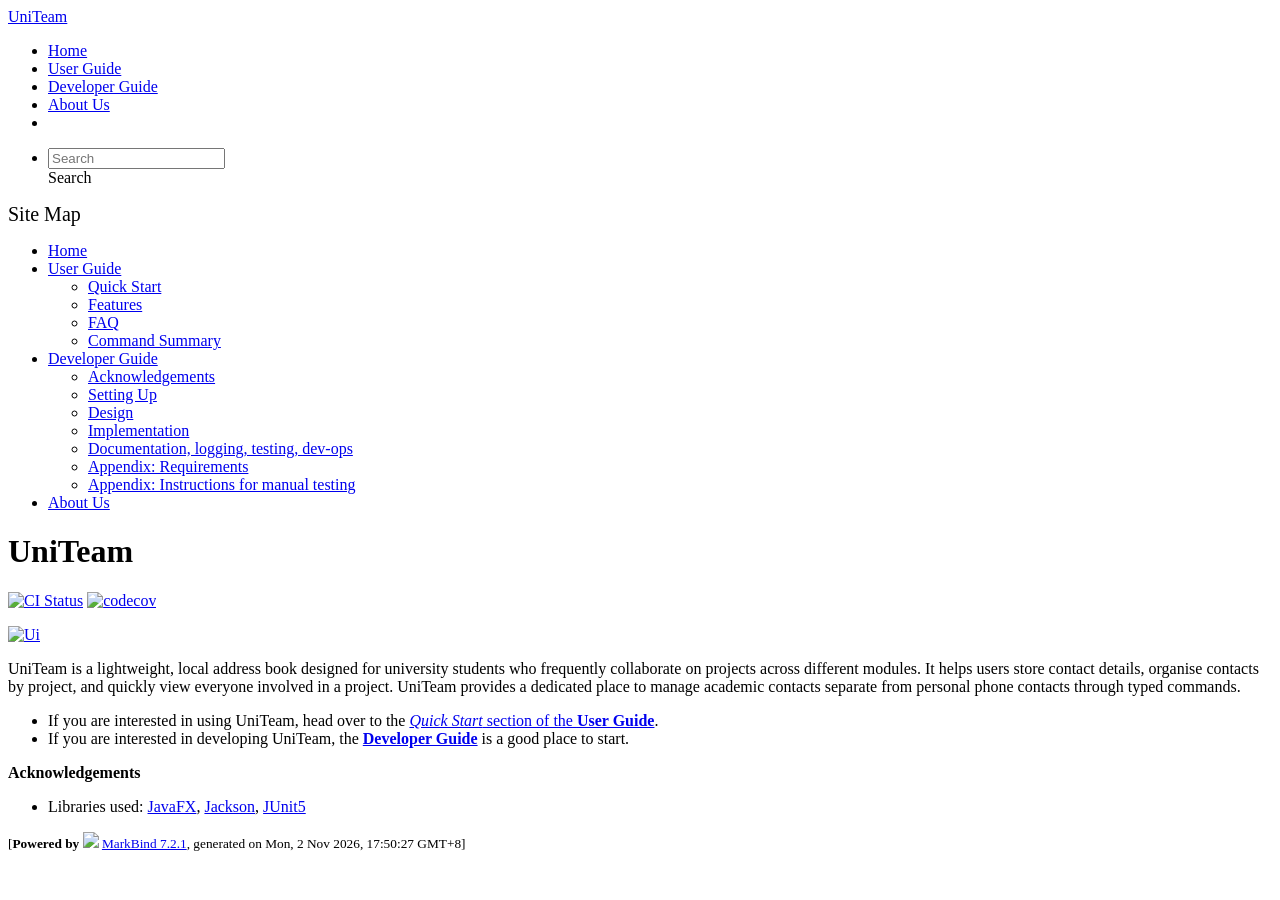
==== commit b3a949c3: "deploy: 27ba914e2e87bd0a8ac35499bbf6409cee24b3e7" ====
--- a/index.html
+++ b/index.html
@@ -20,7 +20,7 @@
 <body 
    
   data-code-theme="light">
-<div id="app"><!--[--><header sticky><div data-v-94b60ff6><nav class="navbar navbar-expand-md d-print-none navbar-dark bg-dark" data-v-94b60ff6><div class="container-fluid" data-v-94b60ff6><div class="navbar-left" data-v-94b60ff6><!--[--><a href="/tp/index.html" title="Home" class="navbar-brand">UniTeam</a><!--]--></div><div class="navbar-default" data-v-94b60ff6><ul class="navbar-nav me-auto mt-2 mt-lg-0" data-v-94b60ff6><!--[--> <li><a href="/tp/index.html" class="nav-link">Home</a></li> <li><a href="/tp/UserGuide.html" class="nav-link">User Guide</a></li> <li><a href="/tp/DeveloperGuide.html" class="nav-link">Developer Guide</a></li> <li><a href="/tp/AboutUs.html" class="nav-link">About Us</a></li> <li><a href="https://github.com/AY2627S1-CS2103T-T08-2/tp" target="_blank" class="nav-link"><span><span aria-hidden="true" class="fab fa-github"></span></span></a></li> <!--]--></ul></div><div class="navbar-right" data-v-94b60ff6><ul class="navbar-nav" data-v-94b60ff6><!--[--><li><form class="navbar-form"><div style="position:relative;" class="dropdown" data-v-103d5c4e><!--[--><input value="" data-bs-toggle="dropdown" type="text" class="form-control" placeholder="Search" autocomplete="off" data-v-103d5c4e><div class="form-control placeholder-div-hidden" data-v-103d5c4e>Search</div><!--]--><ul class="dropdown-menu search-dropdown-menu dropdown-menu-hidden dropdown-menu-end" data-v-103d5c4e><!--[--><!--]--></ul></div></form></li><!--]--></ul><!----></div></div></nav><div style="display:none;" class="lower-navbar-container" data-v-94b60ff6><!--[--><!----><!----><!--]--></div></div></header> <div id="flex-body"><nav id="site-nav" data-v-6b1b63d2><!--[--><div class="site-nav-top"><div class="fw-bold mb-2" style="font-size:1.25rem;">Site Map</div></div> <div class="nav-component slim-scroll"><div class="site-nav-root"><!--[--><ul class="site-nav-list site-nav-list-root" data-v-6b1b63d2><!--[--><li><div class="site-nav-default-list-item site-nav-list-item-0" onclick="handleSiteNavClick(this)"><a href="/tp/index.html">Home</a></div></li> <li><div class="site-nav-default-list-item site-nav-list-item-0" onclick="handleSiteNavClick(this)"><a href="/tp/UserGuide.html">User Guide</a> <div class="site-nav-dropdown-btn-container"><i class="site-nav-dropdown-btn-icon site-nav-rotate-icon" onclick="handleSiteNavClick(this.parentNode.parentNode, false); event.stopPropagation();"><span class="glyphicon glyphicon-menu-down" aria-hidden="true"></span></i></div></div><ul class="site-nav-dropdown-container site-nav-dropdown-container-open site-nav-list"><li><div class="site-nav-default-list-item site-nav-list-item-1" onclick="handleSiteNavClick(this)"><a href="/tp/UserGuide.html#quick-start">Quick Start</a></div></li> <li><div class="site-nav-default-list-item site-nav-list-item-1" onclick="handleSiteNavClick(this)"><a href="/tp/UserGuide.html#features">Features</a></div></li> <li><div class="site-nav-default-list-item site-nav-list-item-1" onclick="handleSiteNavClick(this)"><a href="/tp/UserGuide.html#faq">FAQ</a></div></li> <li><div class="site-nav-default-list-item site-nav-list-item-1" onclick="handleSiteNavClick(this)"><a href="/tp/UserGuide.html#command-summary">Command Summary</a></div></li></ul></li> <li><div class="site-nav-default-list-item site-nav-list-item-0" onclick="handleSiteNavClick(this)"><a href="/tp/DeveloperGuide.html">Developer Guide</a> <div class="site-nav-dropdown-btn-container"><i class="site-nav-dropdown-btn-icon site-nav-rotate-icon" onclick="handleSiteNavClick(this.parentNode.parentNode, false); event.stopPropagation();"><span class="glyphicon glyphicon-menu-down" aria-hidden="true"></span></i></div></div><ul class="site-nav-dropdown-container site-nav-dropdown-container-open site-nav-list"><li><div class="site-nav-default-list-item site-nav-list-item-1" onclick="handleSiteNavClick(this)"><a href="/tp/DeveloperGuide.html#acknowledgements">Acknowledgements</a></div></li> <li><div class="site-nav-default-list-item site-nav-list-item-1" onclick="handleSiteNavClick(this)"><a href="/tp/DeveloperGuide.html#setting-up-getting-started">Setting Up</a></div></li> <li><div class="site-nav-default-list-item site-nav-list-item-1" onclick="handleSiteNavClick(this)"><a href="/tp/DeveloperGuide.html#design">Design</a></div></li> <li><div class="site-nav-default-list-item site-nav-list-item-1" onclick="handleSiteNavClick(this)"><a href="/tp/DeveloperGuide.html#implementation">Implementation</a></div></li> <li><div class="site-nav-default-list-item site-nav-list-item-1" onclick="handleSiteNavClick(this)"><a href="/tp/DeveloperGuide.html#documentation-logging-testing-dev-ops">Documentation, logging, testing, dev-ops</a></div></li> <li><div class="site-nav-default-list-item site-nav-list-item-1" onclick="handleSiteNavClick(this)"><a href="/tp/DeveloperGuide.html#appendix-requirements">Appendix: Requirements</a></div></li> <li><div class="site-nav-default-list-item site-nav-list-item-1" onclick="handleSiteNavClick(this)"><a href="/tp/DeveloperGuide.html#appendix-instructions-for-manual-testing">Appendix: Instructions for manual testing</a></div></li></ul></li> <li><div class="site-nav-default-list-item site-nav-list-item-0" onclick="handleSiteNavClick(this)"><a href="/tp/AboutUs.html">About Us</a></div></li><!--]--><!--v-if--></ul><!--]--></div></div><!--]--><!--v-if--></nav> <div id="content-wrapper"><h1 id="uniteam">UniTeam<a class="fa fa-anchor" href="#uniteam" onclick="event.stopPropagation()"></a></h1> <p><a href="https://github.com/AY2627S1-CS2103T-T08-2/tp/actions"><img src="https://github.com/AY2627S1-CS2103T-T08-2/tp/workflows/Java%20CI/badge.svg" alt="CI Status" class="img-fluid"></a> <a href="https://codecov.io/github/AY2627S1-CS2103T-T08-2/tp"><img src="https://codecov.io/github/AY2627S1-CS2103T-T08-2/tp/graph/badge.svg?token=QIEYLHBIW3" alt="codecov" class="img-fluid"></a></p> <p><a href="/tp/images/Ui.png" target="_self"><img src="/tp/images/Ui.png" alt="Ui" class="img-fluid"></a></p> <p>UniTeam is a lightweight, local address book designed for university students who frequently collaborate on projects across different modules. It helps users store contact details, organise contacts by project, and quickly view everyone involved in a project. UniTeam provides a dedicated place to manage academic contacts separate from personal phone contacts through typed commands.</p> <ul><li>If you are interested in using UniTeam, head over to the <a href="/tp/UserGuide.html#quick-start"><em>Quick Start</em> section of the <strong>User Guide</strong></a>.</li> <li>If you are interested in developing UniTeam, the <a href="/tp/DeveloperGuide.html"><strong>Developer Guide</strong></a> is a good place to start.</li></ul> <p><strong>Acknowledgements</strong></p> <ul><li>Libraries used: <a href="https://openjfx.io/">JavaFX</a>, <a href="https://github.com/FasterXML/jackson">Jackson</a>, <a href="https://github.com/junit-team/junit5">JUnit5</a></li></ul></div> <nav id="page-nav" data-v-6b1b63d2><!--[--><div class="nav-component slim-scroll"></div><!--]--><!--v-if--></nav> <div class="scroll-top-button fa-lg d-print-none" style="display:none;bottom:2%;right:2%;position:fixed;" aria-hidden="true"><!--[--><i class="fas fa-arrow-circle-up"></i><!--]--></div></div> <footer><div class="text-center"><small>[<span><strong>Powered by</strong></span> <img src="https://markbind.org/favicon.ico" width="30"> <a href="https://markbind.org/">MarkBind 7.2.1</a>, generated on Mon, 2 Nov 2026, 17:39:48 GMT+8]</small></div></footer><!--]--></div>
+<div id="app"><!--[--><header sticky><div data-v-94b60ff6><nav class="navbar navbar-expand-md d-print-none navbar-dark bg-dark" data-v-94b60ff6><div class="container-fluid" data-v-94b60ff6><div class="navbar-left" data-v-94b60ff6><!--[--><a href="/tp/index.html" title="Home" class="navbar-brand">UniTeam</a><!--]--></div><div class="navbar-default" data-v-94b60ff6><ul class="navbar-nav me-auto mt-2 mt-lg-0" data-v-94b60ff6><!--[--> <li><a href="/tp/index.html" class="nav-link">Home</a></li> <li><a href="/tp/UserGuide.html" class="nav-link">User Guide</a></li> <li><a href="/tp/DeveloperGuide.html" class="nav-link">Developer Guide</a></li> <li><a href="/tp/AboutUs.html" class="nav-link">About Us</a></li> <li><a href="https://github.com/AY2627S1-CS2103T-T08-2/tp" target="_blank" class="nav-link"><span><span aria-hidden="true" class="fab fa-github"></span></span></a></li> <!--]--></ul></div><div class="navbar-right" data-v-94b60ff6><ul class="navbar-nav" data-v-94b60ff6><!--[--><li><form class="navbar-form"><div style="position:relative;" class="dropdown" data-v-103d5c4e><!--[--><input value="" data-bs-toggle="dropdown" type="text" class="form-control" placeholder="Search" autocomplete="off" data-v-103d5c4e><div class="form-control placeholder-div-hidden" data-v-103d5c4e>Search</div><!--]--><ul class="dropdown-menu search-dropdown-menu dropdown-menu-hidden dropdown-menu-end" data-v-103d5c4e><!--[--><!--]--></ul></div></form></li><!--]--></ul><!----></div></div></nav><div style="display:none;" class="lower-navbar-container" data-v-94b60ff6><!--[--><!----><!----><!--]--></div></div></header> <div id="flex-body"><nav id="site-nav" data-v-6b1b63d2><!--[--><div class="site-nav-top"><div class="fw-bold mb-2" style="font-size:1.25rem;">Site Map</div></div> <div class="nav-component slim-scroll"><div class="site-nav-root"><!--[--><ul class="site-nav-list site-nav-list-root" data-v-6b1b63d2><!--[--><li><div class="site-nav-default-list-item site-nav-list-item-0" onclick="handleSiteNavClick(this)"><a href="/tp/index.html">Home</a></div></li> <li><div class="site-nav-default-list-item site-nav-list-item-0" onclick="handleSiteNavClick(this)"><a href="/tp/UserGuide.html">User Guide</a> <div class="site-nav-dropdown-btn-container"><i class="site-nav-dropdown-btn-icon site-nav-rotate-icon" onclick="handleSiteNavClick(this.parentNode.parentNode, false); event.stopPropagation();"><span class="glyphicon glyphicon-menu-down" aria-hidden="true"></span></i></div></div><ul class="site-nav-dropdown-container site-nav-dropdown-container-open site-nav-list"><li><div class="site-nav-default-list-item site-nav-list-item-1" onclick="handleSiteNavClick(this)"><a href="/tp/UserGuide.html#quick-start">Quick Start</a></div></li> <li><div class="site-nav-default-list-item site-nav-list-item-1" onclick="handleSiteNavClick(this)"><a href="/tp/UserGuide.html#features">Features</a></div></li> <li><div class="site-nav-default-list-item site-nav-list-item-1" onclick="handleSiteNavClick(this)"><a href="/tp/UserGuide.html#faq">FAQ</a></div></li> <li><div class="site-nav-default-list-item site-nav-list-item-1" onclick="handleSiteNavClick(this)"><a href="/tp/UserGuide.html#command-summary">Command Summary</a></div></li></ul></li> <li><div class="site-nav-default-list-item site-nav-list-item-0" onclick="handleSiteNavClick(this)"><a href="/tp/DeveloperGuide.html">Developer Guide</a> <div class="site-nav-dropdown-btn-container"><i class="site-nav-dropdown-btn-icon site-nav-rotate-icon" onclick="handleSiteNavClick(this.parentNode.parentNode, false); event.stopPropagation();"><span class="glyphicon glyphicon-menu-down" aria-hidden="true"></span></i></div></div><ul class="site-nav-dropdown-container site-nav-dropdown-container-open site-nav-list"><li><div class="site-nav-default-list-item site-nav-list-item-1" onclick="handleSiteNavClick(this)"><a href="/tp/DeveloperGuide.html#acknowledgements">Acknowledgements</a></div></li> <li><div class="site-nav-default-list-item site-nav-list-item-1" onclick="handleSiteNavClick(this)"><a href="/tp/DeveloperGuide.html#setting-up-getting-started">Setting Up</a></div></li> <li><div class="site-nav-default-list-item site-nav-list-item-1" onclick="handleSiteNavClick(this)"><a href="/tp/DeveloperGuide.html#design">Design</a></div></li> <li><div class="site-nav-default-list-item site-nav-list-item-1" onclick="handleSiteNavClick(this)"><a href="/tp/DeveloperGuide.html#implementation">Implementation</a></div></li> <li><div class="site-nav-default-list-item site-nav-list-item-1" onclick="handleSiteNavClick(this)"><a href="/tp/DeveloperGuide.html#documentation-logging-testing-dev-ops">Documentation, logging, testing, dev-ops</a></div></li> <li><div class="site-nav-default-list-item site-nav-list-item-1" onclick="handleSiteNavClick(this)"><a href="/tp/DeveloperGuide.html#appendix-requirements">Appendix: Requirements</a></div></li> <li><div class="site-nav-default-list-item site-nav-list-item-1" onclick="handleSiteNavClick(this)"><a href="/tp/DeveloperGuide.html#appendix-instructions-for-manual-testing">Appendix: Instructions for manual testing</a></div></li></ul></li> <li><div class="site-nav-default-list-item site-nav-list-item-0" onclick="handleSiteNavClick(this)"><a href="/tp/AboutUs.html">About Us</a></div></li><!--]--><!--v-if--></ul><!--]--></div></div><!--]--><!--v-if--></nav> <div id="content-wrapper"><h1 id="uniteam">UniTeam<a class="fa fa-anchor" href="#uniteam" onclick="event.stopPropagation()"></a></h1> <p><a href="https://github.com/AY2627S1-CS2103T-T08-2/tp/actions"><img src="https://github.com/AY2627S1-CS2103T-T08-2/tp/workflows/Java%20CI/badge.svg" alt="CI Status" class="img-fluid"></a> <a href="https://codecov.io/github/AY2627S1-CS2103T-T08-2/tp"><img src="https://codecov.io/github/AY2627S1-CS2103T-T08-2/tp/graph/badge.svg?token=QIEYLHBIW3" alt="codecov" class="img-fluid"></a></p> <p><a href="/tp/images/Ui.png" target="_self"><img src="/tp/images/Ui.png" alt="Ui" class="img-fluid"></a></p> <p>UniTeam is a lightweight, local address book designed for university students who frequently collaborate on projects across different modules. It helps users store contact details, organise contacts by project, and quickly view everyone involved in a project. UniTeam provides a dedicated place to manage academic contacts separate from personal phone contacts through typed commands.</p> <ul><li>If you are interested in using UniTeam, head over to the <a href="/tp/UserGuide.html#quick-start"><em>Quick Start</em> section of the <strong>User Guide</strong></a>.</li> <li>If you are interested in developing UniTeam, the <a href="/tp/DeveloperGuide.html"><strong>Developer Guide</strong></a> is a good place to start.</li></ul> <p><strong>Acknowledgements</strong></p> <ul><li>Libraries used: <a href="https://openjfx.io/">JavaFX</a>, <a href="https://github.com/FasterXML/jackson">Jackson</a>, <a href="https://github.com/junit-team/junit5">JUnit5</a></li></ul></div> <nav id="page-nav" data-v-6b1b63d2><!--[--><div class="nav-component slim-scroll"></div><!--]--><!--v-if--></nav> <div class="scroll-top-button fa-lg d-print-none" style="display:none;bottom:2%;right:2%;position:fixed;" aria-hidden="true"><!--[--><i class="fas fa-arrow-circle-up"></i><!--]--></div></div> <footer><div class="text-center"><small>[<span><strong>Powered by</strong></span> <img src="https://markbind.org/favicon.ico" width="30"> <a href="https://markbind.org/">MarkBind 7.2.1</a>, generated on Mon, 2 Nov 2026, 17:50:27 GMT+8]</small></div></footer><!--]--></div>
 </body><script src="/tp/markbind/js/bootstrap-utility.min.js"></script>
 <script src="/tp/markbind/js/polyfill.min.js"></script>
 <script src="/tp/markbind/js/vue.global.prod.min.js"></script>
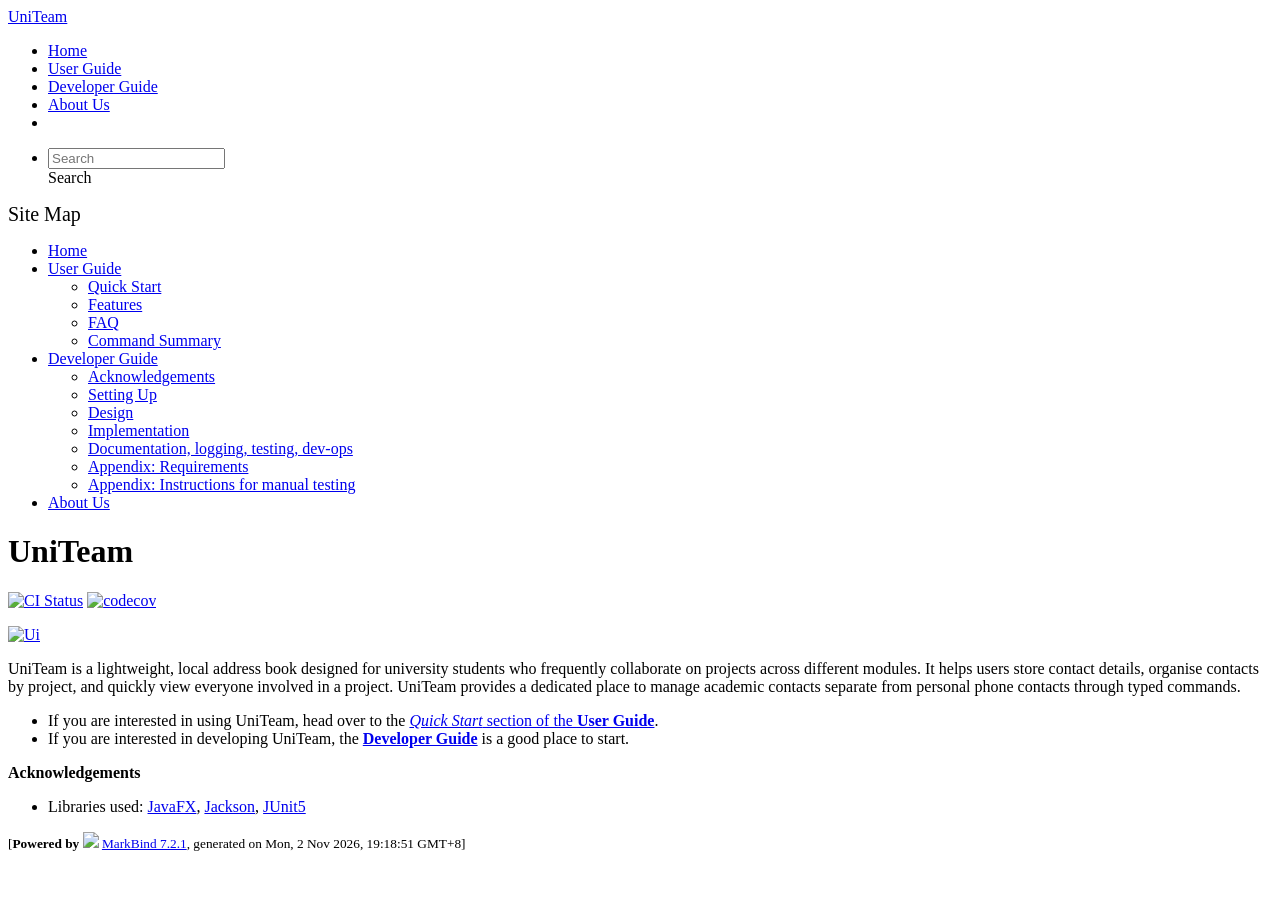
==== commit 115690c9: "deploy: 05de46a8e9211d5dc6d05153f316f84b4320b121" ====
--- a/index.html
+++ b/index.html
@@ -20,7 +20,7 @@
 <body 
    
   data-code-theme="light">
-<div id="app"><!--[--><header sticky><div data-v-94b60ff6><nav class="navbar navbar-expand-md d-print-none navbar-dark bg-dark" data-v-94b60ff6><div class="container-fluid" data-v-94b60ff6><div class="navbar-left" data-v-94b60ff6><!--[--><a href="/tp/index.html" title="Home" class="navbar-brand">UniTeam</a><!--]--></div><div class="navbar-default" data-v-94b60ff6><ul class="navbar-nav me-auto mt-2 mt-lg-0" data-v-94b60ff6><!--[--> <li><a href="/tp/index.html" class="nav-link">Home</a></li> <li><a href="/tp/UserGuide.html" class="nav-link">User Guide</a></li> <li><a href="/tp/DeveloperGuide.html" class="nav-link">Developer Guide</a></li> <li><a href="/tp/AboutUs.html" class="nav-link">About Us</a></li> <li><a href="https://github.com/AY2627S1-CS2103T-T08-2/tp" target="_blank" class="nav-link"><span><span aria-hidden="true" class="fab fa-github"></span></span></a></li> <!--]--></ul></div><div class="navbar-right" data-v-94b60ff6><ul class="navbar-nav" data-v-94b60ff6><!--[--><li><form class="navbar-form"><div style="position:relative;" class="dropdown" data-v-103d5c4e><!--[--><input value="" data-bs-toggle="dropdown" type="text" class="form-control" placeholder="Search" autocomplete="off" data-v-103d5c4e><div class="form-control placeholder-div-hidden" data-v-103d5c4e>Search</div><!--]--><ul class="dropdown-menu search-dropdown-menu dropdown-menu-hidden dropdown-menu-end" data-v-103d5c4e><!--[--><!--]--></ul></div></form></li><!--]--></ul><!----></div></div></nav><div style="display:none;" class="lower-navbar-container" data-v-94b60ff6><!--[--><!----><!----><!--]--></div></div></header> <div id="flex-body"><nav id="site-nav" data-v-6b1b63d2><!--[--><div class="site-nav-top"><div class="fw-bold mb-2" style="font-size:1.25rem;">Site Map</div></div> <div class="nav-component slim-scroll"><div class="site-nav-root"><!--[--><ul class="site-nav-list site-nav-list-root" data-v-6b1b63d2><!--[--><li><div class="site-nav-default-list-item site-nav-list-item-0" onclick="handleSiteNavClick(this)"><a href="/tp/index.html">Home</a></div></li> <li><div class="site-nav-default-list-item site-nav-list-item-0" onclick="handleSiteNavClick(this)"><a href="/tp/UserGuide.html">User Guide</a> <div class="site-nav-dropdown-btn-container"><i class="site-nav-dropdown-btn-icon site-nav-rotate-icon" onclick="handleSiteNavClick(this.parentNode.parentNode, false); event.stopPropagation();"><span class="glyphicon glyphicon-menu-down" aria-hidden="true"></span></i></div></div><ul class="site-nav-dropdown-container site-nav-dropdown-container-open site-nav-list"><li><div class="site-nav-default-list-item site-nav-list-item-1" onclick="handleSiteNavClick(this)"><a href="/tp/UserGuide.html#quick-start">Quick Start</a></div></li> <li><div class="site-nav-default-list-item site-nav-list-item-1" onclick="handleSiteNavClick(this)"><a href="/tp/UserGuide.html#features">Features</a></div></li> <li><div class="site-nav-default-list-item site-nav-list-item-1" onclick="handleSiteNavClick(this)"><a href="/tp/UserGuide.html#faq">FAQ</a></div></li> <li><div class="site-nav-default-list-item site-nav-list-item-1" onclick="handleSiteNavClick(this)"><a href="/tp/UserGuide.html#command-summary">Command Summary</a></div></li></ul></li> <li><div class="site-nav-default-list-item site-nav-list-item-0" onclick="handleSiteNavClick(this)"><a href="/tp/DeveloperGuide.html">Developer Guide</a> <div class="site-nav-dropdown-btn-container"><i class="site-nav-dropdown-btn-icon site-nav-rotate-icon" onclick="handleSiteNavClick(this.parentNode.parentNode, false); event.stopPropagation();"><span class="glyphicon glyphicon-menu-down" aria-hidden="true"></span></i></div></div><ul class="site-nav-dropdown-container site-nav-dropdown-container-open site-nav-list"><li><div class="site-nav-default-list-item site-nav-list-item-1" onclick="handleSiteNavClick(this)"><a href="/tp/DeveloperGuide.html#acknowledgements">Acknowledgements</a></div></li> <li><div class="site-nav-default-list-item site-nav-list-item-1" onclick="handleSiteNavClick(this)"><a href="/tp/DeveloperGuide.html#setting-up-getting-started">Setting Up</a></div></li> <li><div class="site-nav-default-list-item site-nav-list-item-1" onclick="handleSiteNavClick(this)"><a href="/tp/DeveloperGuide.html#design">Design</a></div></li> <li><div class="site-nav-default-list-item site-nav-list-item-1" onclick="handleSiteNavClick(this)"><a href="/tp/DeveloperGuide.html#implementation">Implementation</a></div></li> <li><div class="site-nav-default-list-item site-nav-list-item-1" onclick="handleSiteNavClick(this)"><a href="/tp/DeveloperGuide.html#documentation-logging-testing-dev-ops">Documentation, logging, testing, dev-ops</a></div></li> <li><div class="site-nav-default-list-item site-nav-list-item-1" onclick="handleSiteNavClick(this)"><a href="/tp/DeveloperGuide.html#appendix-requirements">Appendix: Requirements</a></div></li> <li><div class="site-nav-default-list-item site-nav-list-item-1" onclick="handleSiteNavClick(this)"><a href="/tp/DeveloperGuide.html#appendix-instructions-for-manual-testing">Appendix: Instructions for manual testing</a></div></li></ul></li> <li><div class="site-nav-default-list-item site-nav-list-item-0" onclick="handleSiteNavClick(this)"><a href="/tp/AboutUs.html">About Us</a></div></li><!--]--><!--v-if--></ul><!--]--></div></div><!--]--><!--v-if--></nav> <div id="content-wrapper"><h1 id="uniteam">UniTeam<a class="fa fa-anchor" href="#uniteam" onclick="event.stopPropagation()"></a></h1> <p><a href="https://github.com/AY2627S1-CS2103T-T08-2/tp/actions"><img src="https://github.com/AY2627S1-CS2103T-T08-2/tp/workflows/Java%20CI/badge.svg" alt="CI Status" class="img-fluid"></a> <a href="https://codecov.io/github/AY2627S1-CS2103T-T08-2/tp"><img src="https://codecov.io/github/AY2627S1-CS2103T-T08-2/tp/graph/badge.svg?token=QIEYLHBIW3" alt="codecov" class="img-fluid"></a></p> <p><a href="/tp/images/Ui.png" target="_self"><img src="/tp/images/Ui.png" alt="Ui" class="img-fluid"></a></p> <p>UniTeam is a lightweight, local address book designed for university students who frequently collaborate on projects across different modules. It helps users store contact details, organise contacts by project, and quickly view everyone involved in a project. UniTeam provides a dedicated place to manage academic contacts separate from personal phone contacts through typed commands.</p> <ul><li>If you are interested in using UniTeam, head over to the <a href="/tp/UserGuide.html#quick-start"><em>Quick Start</em> section of the <strong>User Guide</strong></a>.</li> <li>If you are interested in developing UniTeam, the <a href="/tp/DeveloperGuide.html"><strong>Developer Guide</strong></a> is a good place to start.</li></ul> <p><strong>Acknowledgements</strong></p> <ul><li>Libraries used: <a href="https://openjfx.io/">JavaFX</a>, <a href="https://github.com/FasterXML/jackson">Jackson</a>, <a href="https://github.com/junit-team/junit5">JUnit5</a></li></ul></div> <nav id="page-nav" data-v-6b1b63d2><!--[--><div class="nav-component slim-scroll"></div><!--]--><!--v-if--></nav> <div class="scroll-top-button fa-lg d-print-none" style="display:none;bottom:2%;right:2%;position:fixed;" aria-hidden="true"><!--[--><i class="fas fa-arrow-circle-up"></i><!--]--></div></div> <footer><div class="text-center"><small>[<span><strong>Powered by</strong></span> <img src="https://markbind.org/favicon.ico" width="30"> <a href="https://markbind.org/">MarkBind 7.2.1</a>, generated on Mon, 2 Nov 2026, 17:50:27 GMT+8]</small></div></footer><!--]--></div>
+<div id="app"><!--[--><header sticky><div data-v-94b60ff6><nav class="navbar navbar-expand-md d-print-none navbar-dark bg-dark" data-v-94b60ff6><div class="container-fluid" data-v-94b60ff6><div class="navbar-left" data-v-94b60ff6><!--[--><a href="/tp/index.html" title="Home" class="navbar-brand">UniTeam</a><!--]--></div><div class="navbar-default" data-v-94b60ff6><ul class="navbar-nav me-auto mt-2 mt-lg-0" data-v-94b60ff6><!--[--> <li><a href="/tp/index.html" class="nav-link">Home</a></li> <li><a href="/tp/UserGuide.html" class="nav-link">User Guide</a></li> <li><a href="/tp/DeveloperGuide.html" class="nav-link">Developer Guide</a></li> <li><a href="/tp/AboutUs.html" class="nav-link">About Us</a></li> <li><a href="https://github.com/AY2627S1-CS2103T-T08-2/tp" target="_blank" class="nav-link"><span><span aria-hidden="true" class="fab fa-github"></span></span></a></li> <!--]--></ul></div><div class="navbar-right" data-v-94b60ff6><ul class="navbar-nav" data-v-94b60ff6><!--[--><li><form class="navbar-form"><div style="position:relative;" class="dropdown" data-v-103d5c4e><!--[--><input value="" data-bs-toggle="dropdown" type="text" class="form-control" placeholder="Search" autocomplete="off" data-v-103d5c4e><div class="form-control placeholder-div-hidden" data-v-103d5c4e>Search</div><!--]--><ul class="dropdown-menu search-dropdown-menu dropdown-menu-hidden dropdown-menu-end" data-v-103d5c4e><!--[--><!--]--></ul></div></form></li><!--]--></ul><!----></div></div></nav><div style="display:none;" class="lower-navbar-container" data-v-94b60ff6><!--[--><!----><!----><!--]--></div></div></header> <div id="flex-body"><nav id="site-nav" data-v-6b1b63d2><!--[--><div class="site-nav-top"><div class="fw-bold mb-2" style="font-size:1.25rem;">Site Map</div></div> <div class="nav-component slim-scroll"><div class="site-nav-root"><!--[--><ul class="site-nav-list site-nav-list-root" data-v-6b1b63d2><!--[--><li><div class="site-nav-default-list-item site-nav-list-item-0" onclick="handleSiteNavClick(this)"><a href="/tp/index.html">Home</a></div></li> <li><div class="site-nav-default-list-item site-nav-list-item-0" onclick="handleSiteNavClick(this)"><a href="/tp/UserGuide.html">User Guide</a> <div class="site-nav-dropdown-btn-container"><i class="site-nav-dropdown-btn-icon site-nav-rotate-icon" onclick="handleSiteNavClick(this.parentNode.parentNode, false); event.stopPropagation();"><span class="glyphicon glyphicon-menu-down" aria-hidden="true"></span></i></div></div><ul class="site-nav-dropdown-container site-nav-dropdown-container-open site-nav-list"><li><div class="site-nav-default-list-item site-nav-list-item-1" onclick="handleSiteNavClick(this)"><a href="/tp/UserGuide.html#quick-start">Quick Start</a></div></li> <li><div class="site-nav-default-list-item site-nav-list-item-1" onclick="handleSiteNavClick(this)"><a href="/tp/UserGuide.html#features">Features</a></div></li> <li><div class="site-nav-default-list-item site-nav-list-item-1" onclick="handleSiteNavClick(this)"><a href="/tp/UserGuide.html#faq">FAQ</a></div></li> <li><div class="site-nav-default-list-item site-nav-list-item-1" onclick="handleSiteNavClick(this)"><a href="/tp/UserGuide.html#command-summary">Command Summary</a></div></li></ul></li> <li><div class="site-nav-default-list-item site-nav-list-item-0" onclick="handleSiteNavClick(this)"><a href="/tp/DeveloperGuide.html">Developer Guide</a> <div class="site-nav-dropdown-btn-container"><i class="site-nav-dropdown-btn-icon site-nav-rotate-icon" onclick="handleSiteNavClick(this.parentNode.parentNode, false); event.stopPropagation();"><span class="glyphicon glyphicon-menu-down" aria-hidden="true"></span></i></div></div><ul class="site-nav-dropdown-container site-nav-dropdown-container-open site-nav-list"><li><div class="site-nav-default-list-item site-nav-list-item-1" onclick="handleSiteNavClick(this)"><a href="/tp/DeveloperGuide.html#acknowledgements">Acknowledgements</a></div></li> <li><div class="site-nav-default-list-item site-nav-list-item-1" onclick="handleSiteNavClick(this)"><a href="/tp/DeveloperGuide.html#setting-up-getting-started">Setting Up</a></div></li> <li><div class="site-nav-default-list-item site-nav-list-item-1" onclick="handleSiteNavClick(this)"><a href="/tp/DeveloperGuide.html#design">Design</a></div></li> <li><div class="site-nav-default-list-item site-nav-list-item-1" onclick="handleSiteNavClick(this)"><a href="/tp/DeveloperGuide.html#implementation">Implementation</a></div></li> <li><div class="site-nav-default-list-item site-nav-list-item-1" onclick="handleSiteNavClick(this)"><a href="/tp/DeveloperGuide.html#documentation-logging-testing-dev-ops">Documentation, logging, testing, dev-ops</a></div></li> <li><div class="site-nav-default-list-item site-nav-list-item-1" onclick="handleSiteNavClick(this)"><a href="/tp/DeveloperGuide.html#appendix-requirements">Appendix: Requirements</a></div></li> <li><div class="site-nav-default-list-item site-nav-list-item-1" onclick="handleSiteNavClick(this)"><a href="/tp/DeveloperGuide.html#appendix-instructions-for-manual-testing">Appendix: Instructions for manual testing</a></div></li></ul></li> <li><div class="site-nav-default-list-item site-nav-list-item-0" onclick="handleSiteNavClick(this)"><a href="/tp/AboutUs.html">About Us</a></div></li><!--]--><!--v-if--></ul><!--]--></div></div><!--]--><!--v-if--></nav> <div id="content-wrapper"><h1 id="uniteam">UniTeam<a class="fa fa-anchor" href="#uniteam" onclick="event.stopPropagation()"></a></h1> <p><a href="https://github.com/AY2627S1-CS2103T-T08-2/tp/actions"><img src="https://github.com/AY2627S1-CS2103T-T08-2/tp/workflows/Java%20CI/badge.svg" alt="CI Status" class="img-fluid"></a> <a href="https://codecov.io/github/AY2627S1-CS2103T-T08-2/tp"><img src="https://codecov.io/github/AY2627S1-CS2103T-T08-2/tp/graph/badge.svg?token=QIEYLHBIW3" alt="codecov" class="img-fluid"></a></p> <p><a href="/tp/images/Ui.png" target="_self"><img src="/tp/images/Ui.png" alt="Ui" class="img-fluid"></a></p> <p>UniTeam is a lightweight, local address book designed for university students who frequently collaborate on projects across different modules. It helps users store contact details, organise contacts by project, and quickly view everyone involved in a project. UniTeam provides a dedicated place to manage academic contacts separate from personal phone contacts through typed commands.</p> <ul><li>If you are interested in using UniTeam, head over to the <a href="/tp/UserGuide.html#quick-start"><em>Quick Start</em> section of the <strong>User Guide</strong></a>.</li> <li>If you are interested in developing UniTeam, the <a href="/tp/DeveloperGuide.html"><strong>Developer Guide</strong></a> is a good place to start.</li></ul> <p><strong>Acknowledgements</strong></p> <ul><li>Libraries used: <a href="https://openjfx.io/">JavaFX</a>, <a href="https://github.com/FasterXML/jackson">Jackson</a>, <a href="https://github.com/junit-team/junit5">JUnit5</a></li></ul></div> <nav id="page-nav" data-v-6b1b63d2><!--[--><div class="nav-component slim-scroll"></div><!--]--><!--v-if--></nav> <div class="scroll-top-button fa-lg d-print-none" style="display:none;bottom:2%;right:2%;position:fixed;" aria-hidden="true"><!--[--><i class="fas fa-arrow-circle-up"></i><!--]--></div></div> <footer><div class="text-center"><small>[<span><strong>Powered by</strong></span> <img src="https://markbind.org/favicon.ico" width="30"> <a href="https://markbind.org/">MarkBind 7.2.1</a>, generated on Mon, 2 Nov 2026, 19:18:51 GMT+8]</small></div></footer><!--]--></div>
 </body><script src="/tp/markbind/js/bootstrap-utility.min.js"></script>
 <script src="/tp/markbind/js/polyfill.min.js"></script>
 <script src="/tp/markbind/js/vue.global.prod.min.js"></script>
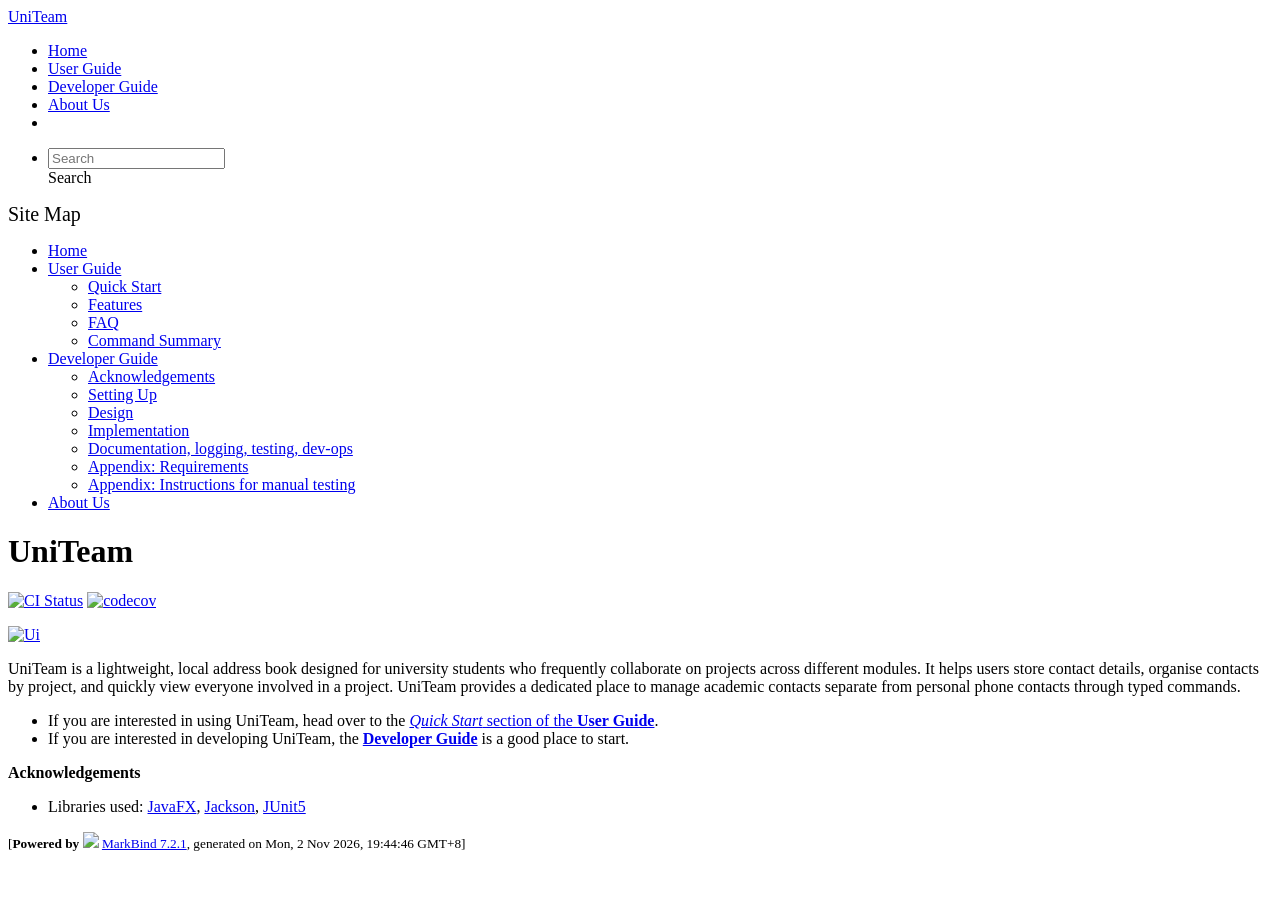
==== commit c77013bf: "deploy: 63a7396a938bd64b9ee5cec60e239110ad806ed6" ====
--- a/index.html
+++ b/index.html
@@ -20,7 +20,7 @@
 <body 
    
   data-code-theme="light">
-<div id="app"><!--[--><header sticky><div data-v-94b60ff6><nav class="navbar navbar-expand-md d-print-none navbar-dark bg-dark" data-v-94b60ff6><div class="container-fluid" data-v-94b60ff6><div class="navbar-left" data-v-94b60ff6><!--[--><a href="/tp/index.html" title="Home" class="navbar-brand">UniTeam</a><!--]--></div><div class="navbar-default" data-v-94b60ff6><ul class="navbar-nav me-auto mt-2 mt-lg-0" data-v-94b60ff6><!--[--> <li><a href="/tp/index.html" class="nav-link">Home</a></li> <li><a href="/tp/UserGuide.html" class="nav-link">User Guide</a></li> <li><a href="/tp/DeveloperGuide.html" class="nav-link">Developer Guide</a></li> <li><a href="/tp/AboutUs.html" class="nav-link">About Us</a></li> <li><a href="https://github.com/AY2627S1-CS2103T-T08-2/tp" target="_blank" class="nav-link"><span><span aria-hidden="true" class="fab fa-github"></span></span></a></li> <!--]--></ul></div><div class="navbar-right" data-v-94b60ff6><ul class="navbar-nav" data-v-94b60ff6><!--[--><li><form class="navbar-form"><div style="position:relative;" class="dropdown" data-v-103d5c4e><!--[--><input value="" data-bs-toggle="dropdown" type="text" class="form-control" placeholder="Search" autocomplete="off" data-v-103d5c4e><div class="form-control placeholder-div-hidden" data-v-103d5c4e>Search</div><!--]--><ul class="dropdown-menu search-dropdown-menu dropdown-menu-hidden dropdown-menu-end" data-v-103d5c4e><!--[--><!--]--></ul></div></form></li><!--]--></ul><!----></div></div></nav><div style="display:none;" class="lower-navbar-container" data-v-94b60ff6><!--[--><!----><!----><!--]--></div></div></header> <div id="flex-body"><nav id="site-nav" data-v-6b1b63d2><!--[--><div class="site-nav-top"><div class="fw-bold mb-2" style="font-size:1.25rem;">Site Map</div></div> <div class="nav-component slim-scroll"><div class="site-nav-root"><!--[--><ul class="site-nav-list site-nav-list-root" data-v-6b1b63d2><!--[--><li><div class="site-nav-default-list-item site-nav-list-item-0" onclick="handleSiteNavClick(this)"><a href="/tp/index.html">Home</a></div></li> <li><div class="site-nav-default-list-item site-nav-list-item-0" onclick="handleSiteNavClick(this)"><a href="/tp/UserGuide.html">User Guide</a> <div class="site-nav-dropdown-btn-container"><i class="site-nav-dropdown-btn-icon site-nav-rotate-icon" onclick="handleSiteNavClick(this.parentNode.parentNode, false); event.stopPropagation();"><span class="glyphicon glyphicon-menu-down" aria-hidden="true"></span></i></div></div><ul class="site-nav-dropdown-container site-nav-dropdown-container-open site-nav-list"><li><div class="site-nav-default-list-item site-nav-list-item-1" onclick="handleSiteNavClick(this)"><a href="/tp/UserGuide.html#quick-start">Quick Start</a></div></li> <li><div class="site-nav-default-list-item site-nav-list-item-1" onclick="handleSiteNavClick(this)"><a href="/tp/UserGuide.html#features">Features</a></div></li> <li><div class="site-nav-default-list-item site-nav-list-item-1" onclick="handleSiteNavClick(this)"><a href="/tp/UserGuide.html#faq">FAQ</a></div></li> <li><div class="site-nav-default-list-item site-nav-list-item-1" onclick="handleSiteNavClick(this)"><a href="/tp/UserGuide.html#command-summary">Command Summary</a></div></li></ul></li> <li><div class="site-nav-default-list-item site-nav-list-item-0" onclick="handleSiteNavClick(this)"><a href="/tp/DeveloperGuide.html">Developer Guide</a> <div class="site-nav-dropdown-btn-container"><i class="site-nav-dropdown-btn-icon site-nav-rotate-icon" onclick="handleSiteNavClick(this.parentNode.parentNode, false); event.stopPropagation();"><span class="glyphicon glyphicon-menu-down" aria-hidden="true"></span></i></div></div><ul class="site-nav-dropdown-container site-nav-dropdown-container-open site-nav-list"><li><div class="site-nav-default-list-item site-nav-list-item-1" onclick="handleSiteNavClick(this)"><a href="/tp/DeveloperGuide.html#acknowledgements">Acknowledgements</a></div></li> <li><div class="site-nav-default-list-item site-nav-list-item-1" onclick="handleSiteNavClick(this)"><a href="/tp/DeveloperGuide.html#setting-up-getting-started">Setting Up</a></div></li> <li><div class="site-nav-default-list-item site-nav-list-item-1" onclick="handleSiteNavClick(this)"><a href="/tp/DeveloperGuide.html#design">Design</a></div></li> <li><div class="site-nav-default-list-item site-nav-list-item-1" onclick="handleSiteNavClick(this)"><a href="/tp/DeveloperGuide.html#implementation">Implementation</a></div></li> <li><div class="site-nav-default-list-item site-nav-list-item-1" onclick="handleSiteNavClick(this)"><a href="/tp/DeveloperGuide.html#documentation-logging-testing-dev-ops">Documentation, logging, testing, dev-ops</a></div></li> <li><div class="site-nav-default-list-item site-nav-list-item-1" onclick="handleSiteNavClick(this)"><a href="/tp/DeveloperGuide.html#appendix-requirements">Appendix: Requirements</a></div></li> <li><div class="site-nav-default-list-item site-nav-list-item-1" onclick="handleSiteNavClick(this)"><a href="/tp/DeveloperGuide.html#appendix-instructions-for-manual-testing">Appendix: Instructions for manual testing</a></div></li></ul></li> <li><div class="site-nav-default-list-item site-nav-list-item-0" onclick="handleSiteNavClick(this)"><a href="/tp/AboutUs.html">About Us</a></div></li><!--]--><!--v-if--></ul><!--]--></div></div><!--]--><!--v-if--></nav> <div id="content-wrapper"><h1 id="uniteam">UniTeam<a class="fa fa-anchor" href="#uniteam" onclick="event.stopPropagation()"></a></h1> <p><a href="https://github.com/AY2627S1-CS2103T-T08-2/tp/actions"><img src="https://github.com/AY2627S1-CS2103T-T08-2/tp/workflows/Java%20CI/badge.svg" alt="CI Status" class="img-fluid"></a> <a href="https://codecov.io/github/AY2627S1-CS2103T-T08-2/tp"><img src="https://codecov.io/github/AY2627S1-CS2103T-T08-2/tp/graph/badge.svg?token=QIEYLHBIW3" alt="codecov" class="img-fluid"></a></p> <p><a href="/tp/images/Ui.png" target="_self"><img src="/tp/images/Ui.png" alt="Ui" class="img-fluid"></a></p> <p>UniTeam is a lightweight, local address book designed for university students who frequently collaborate on projects across different modules. It helps users store contact details, organise contacts by project, and quickly view everyone involved in a project. UniTeam provides a dedicated place to manage academic contacts separate from personal phone contacts through typed commands.</p> <ul><li>If you are interested in using UniTeam, head over to the <a href="/tp/UserGuide.html#quick-start"><em>Quick Start</em> section of the <strong>User Guide</strong></a>.</li> <li>If you are interested in developing UniTeam, the <a href="/tp/DeveloperGuide.html"><strong>Developer Guide</strong></a> is a good place to start.</li></ul> <p><strong>Acknowledgements</strong></p> <ul><li>Libraries used: <a href="https://openjfx.io/">JavaFX</a>, <a href="https://github.com/FasterXML/jackson">Jackson</a>, <a href="https://github.com/junit-team/junit5">JUnit5</a></li></ul></div> <nav id="page-nav" data-v-6b1b63d2><!--[--><div class="nav-component slim-scroll"></div><!--]--><!--v-if--></nav> <div class="scroll-top-button fa-lg d-print-none" style="display:none;bottom:2%;right:2%;position:fixed;" aria-hidden="true"><!--[--><i class="fas fa-arrow-circle-up"></i><!--]--></div></div> <footer><div class="text-center"><small>[<span><strong>Powered by</strong></span> <img src="https://markbind.org/favicon.ico" width="30"> <a href="https://markbind.org/">MarkBind 7.2.1</a>, generated on Mon, 2 Nov 2026, 19:18:51 GMT+8]</small></div></footer><!--]--></div>
+<div id="app"><!--[--><header sticky><div data-v-94b60ff6><nav class="navbar navbar-expand-md d-print-none navbar-dark bg-dark" data-v-94b60ff6><div class="container-fluid" data-v-94b60ff6><div class="navbar-left" data-v-94b60ff6><!--[--><a href="/tp/index.html" title="Home" class="navbar-brand">UniTeam</a><!--]--></div><div class="navbar-default" data-v-94b60ff6><ul class="navbar-nav me-auto mt-2 mt-lg-0" data-v-94b60ff6><!--[--> <li><a href="/tp/index.html" class="nav-link">Home</a></li> <li><a href="/tp/UserGuide.html" class="nav-link">User Guide</a></li> <li><a href="/tp/DeveloperGuide.html" class="nav-link">Developer Guide</a></li> <li><a href="/tp/AboutUs.html" class="nav-link">About Us</a></li> <li><a href="https://github.com/AY2627S1-CS2103T-T08-2/tp" target="_blank" class="nav-link"><span><span aria-hidden="true" class="fab fa-github"></span></span></a></li> <!--]--></ul></div><div class="navbar-right" data-v-94b60ff6><ul class="navbar-nav" data-v-94b60ff6><!--[--><li><form class="navbar-form"><div style="position:relative;" class="dropdown" data-v-103d5c4e><!--[--><input value="" data-bs-toggle="dropdown" type="text" class="form-control" placeholder="Search" autocomplete="off" data-v-103d5c4e><div class="form-control placeholder-div-hidden" data-v-103d5c4e>Search</div><!--]--><ul class="dropdown-menu search-dropdown-menu dropdown-menu-hidden dropdown-menu-end" data-v-103d5c4e><!--[--><!--]--></ul></div></form></li><!--]--></ul><!----></div></div></nav><div style="display:none;" class="lower-navbar-container" data-v-94b60ff6><!--[--><!----><!----><!--]--></div></div></header> <div id="flex-body"><nav id="site-nav" data-v-6b1b63d2><!--[--><div class="site-nav-top"><div class="fw-bold mb-2" style="font-size:1.25rem;">Site Map</div></div> <div class="nav-component slim-scroll"><div class="site-nav-root"><!--[--><ul class="site-nav-list site-nav-list-root" data-v-6b1b63d2><!--[--><li><div class="site-nav-default-list-item site-nav-list-item-0" onclick="handleSiteNavClick(this)"><a href="/tp/index.html">Home</a></div></li> <li><div class="site-nav-default-list-item site-nav-list-item-0" onclick="handleSiteNavClick(this)"><a href="/tp/UserGuide.html">User Guide</a> <div class="site-nav-dropdown-btn-container"><i class="site-nav-dropdown-btn-icon site-nav-rotate-icon" onclick="handleSiteNavClick(this.parentNode.parentNode, false); event.stopPropagation();"><span class="glyphicon glyphicon-menu-down" aria-hidden="true"></span></i></div></div><ul class="site-nav-dropdown-container site-nav-dropdown-container-open site-nav-list"><li><div class="site-nav-default-list-item site-nav-list-item-1" onclick="handleSiteNavClick(this)"><a href="/tp/UserGuide.html#quick-start">Quick Start</a></div></li> <li><div class="site-nav-default-list-item site-nav-list-item-1" onclick="handleSiteNavClick(this)"><a href="/tp/UserGuide.html#features">Features</a></div></li> <li><div class="site-nav-default-list-item site-nav-list-item-1" onclick="handleSiteNavClick(this)"><a href="/tp/UserGuide.html#faq">FAQ</a></div></li> <li><div class="site-nav-default-list-item site-nav-list-item-1" onclick="handleSiteNavClick(this)"><a href="/tp/UserGuide.html#command-summary">Command Summary</a></div></li></ul></li> <li><div class="site-nav-default-list-item site-nav-list-item-0" onclick="handleSiteNavClick(this)"><a href="/tp/DeveloperGuide.html">Developer Guide</a> <div class="site-nav-dropdown-btn-container"><i class="site-nav-dropdown-btn-icon site-nav-rotate-icon" onclick="handleSiteNavClick(this.parentNode.parentNode, false); event.stopPropagation();"><span class="glyphicon glyphicon-menu-down" aria-hidden="true"></span></i></div></div><ul class="site-nav-dropdown-container site-nav-dropdown-container-open site-nav-list"><li><div class="site-nav-default-list-item site-nav-list-item-1" onclick="handleSiteNavClick(this)"><a href="/tp/DeveloperGuide.html#acknowledgements">Acknowledgements</a></div></li> <li><div class="site-nav-default-list-item site-nav-list-item-1" onclick="handleSiteNavClick(this)"><a href="/tp/DeveloperGuide.html#setting-up-getting-started">Setting Up</a></div></li> <li><div class="site-nav-default-list-item site-nav-list-item-1" onclick="handleSiteNavClick(this)"><a href="/tp/DeveloperGuide.html#design">Design</a></div></li> <li><div class="site-nav-default-list-item site-nav-list-item-1" onclick="handleSiteNavClick(this)"><a href="/tp/DeveloperGuide.html#implementation">Implementation</a></div></li> <li><div class="site-nav-default-list-item site-nav-list-item-1" onclick="handleSiteNavClick(this)"><a href="/tp/DeveloperGuide.html#documentation-logging-testing-dev-ops">Documentation, logging, testing, dev-ops</a></div></li> <li><div class="site-nav-default-list-item site-nav-list-item-1" onclick="handleSiteNavClick(this)"><a href="/tp/DeveloperGuide.html#appendix-requirements">Appendix: Requirements</a></div></li> <li><div class="site-nav-default-list-item site-nav-list-item-1" onclick="handleSiteNavClick(this)"><a href="/tp/DeveloperGuide.html#appendix-instructions-for-manual-testing">Appendix: Instructions for manual testing</a></div></li></ul></li> <li><div class="site-nav-default-list-item site-nav-list-item-0" onclick="handleSiteNavClick(this)"><a href="/tp/AboutUs.html">About Us</a></div></li><!--]--><!--v-if--></ul><!--]--></div></div><!--]--><!--v-if--></nav> <div id="content-wrapper"><h1 id="uniteam">UniTeam<a class="fa fa-anchor" href="#uniteam" onclick="event.stopPropagation()"></a></h1> <p><a href="https://github.com/AY2627S1-CS2103T-T08-2/tp/actions"><img src="https://github.com/AY2627S1-CS2103T-T08-2/tp/workflows/Java%20CI/badge.svg" alt="CI Status" class="img-fluid"></a> <a href="https://codecov.io/github/AY2627S1-CS2103T-T08-2/tp"><img src="https://codecov.io/github/AY2627S1-CS2103T-T08-2/tp/graph/badge.svg?token=QIEYLHBIW3" alt="codecov" class="img-fluid"></a></p> <p><a href="/tp/images/Ui.png" target="_self"><img src="/tp/images/Ui.png" alt="Ui" class="img-fluid"></a></p> <p>UniTeam is a lightweight, local address book designed for university students who frequently collaborate on projects across different modules. It helps users store contact details, organise contacts by project, and quickly view everyone involved in a project. UniTeam provides a dedicated place to manage academic contacts separate from personal phone contacts through typed commands.</p> <ul><li>If you are interested in using UniTeam, head over to the <a href="/tp/UserGuide.html#quick-start"><em>Quick Start</em> section of the <strong>User Guide</strong></a>.</li> <li>If you are interested in developing UniTeam, the <a href="/tp/DeveloperGuide.html"><strong>Developer Guide</strong></a> is a good place to start.</li></ul> <p><strong>Acknowledgements</strong></p> <ul><li>Libraries used: <a href="https://openjfx.io/">JavaFX</a>, <a href="https://github.com/FasterXML/jackson">Jackson</a>, <a href="https://github.com/junit-team/junit5">JUnit5</a></li></ul></div> <nav id="page-nav" data-v-6b1b63d2><!--[--><div class="nav-component slim-scroll"></div><!--]--><!--v-if--></nav> <div class="scroll-top-button fa-lg d-print-none" style="display:none;bottom:2%;right:2%;position:fixed;" aria-hidden="true"><!--[--><i class="fas fa-arrow-circle-up"></i><!--]--></div></div> <footer><div class="text-center"><small>[<span><strong>Powered by</strong></span> <img src="https://markbind.org/favicon.ico" width="30"> <a href="https://markbind.org/">MarkBind 7.2.1</a>, generated on Mon, 2 Nov 2026, 19:44:46 GMT+8]</small></div></footer><!--]--></div>
 </body><script src="/tp/markbind/js/bootstrap-utility.min.js"></script>
 <script src="/tp/markbind/js/polyfill.min.js"></script>
 <script src="/tp/markbind/js/vue.global.prod.min.js"></script>
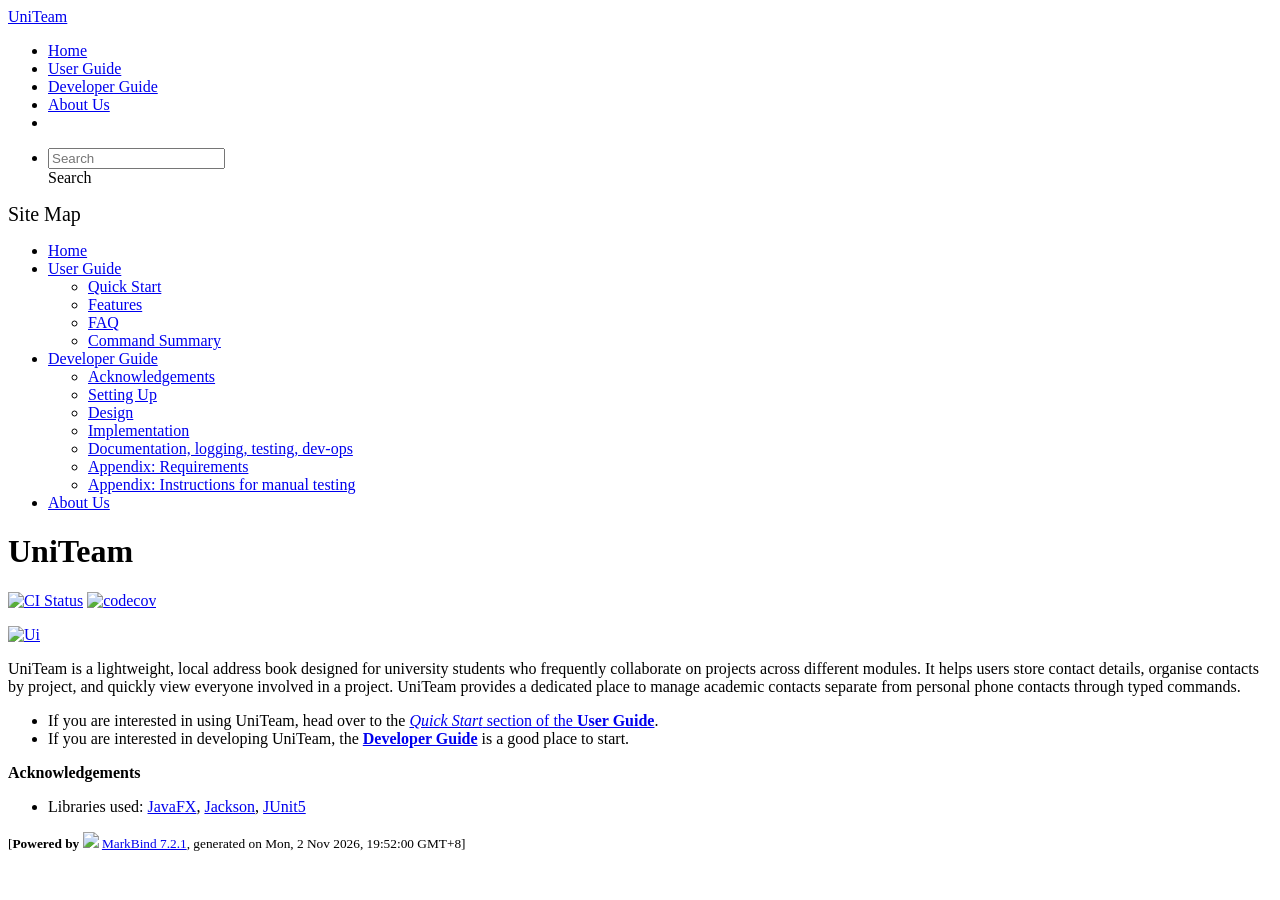
==== commit 1ace91b7: "deploy: c6e96d519f8d3d867a8ae4aef72d794986d18bfe" ====
--- a/index.html
+++ b/index.html
@@ -20,7 +20,7 @@
 <body 
    
   data-code-theme="light">
-<div id="app"><!--[--><header sticky><div data-v-94b60ff6><nav class="navbar navbar-expand-md d-print-none navbar-dark bg-dark" data-v-94b60ff6><div class="container-fluid" data-v-94b60ff6><div class="navbar-left" data-v-94b60ff6><!--[--><a href="/tp/index.html" title="Home" class="navbar-brand">UniTeam</a><!--]--></div><div class="navbar-default" data-v-94b60ff6><ul class="navbar-nav me-auto mt-2 mt-lg-0" data-v-94b60ff6><!--[--> <li><a href="/tp/index.html" class="nav-link">Home</a></li> <li><a href="/tp/UserGuide.html" class="nav-link">User Guide</a></li> <li><a href="/tp/DeveloperGuide.html" class="nav-link">Developer Guide</a></li> <li><a href="/tp/AboutUs.html" class="nav-link">About Us</a></li> <li><a href="https://github.com/AY2627S1-CS2103T-T08-2/tp" target="_blank" class="nav-link"><span><span aria-hidden="true" class="fab fa-github"></span></span></a></li> <!--]--></ul></div><div class="navbar-right" data-v-94b60ff6><ul class="navbar-nav" data-v-94b60ff6><!--[--><li><form class="navbar-form"><div style="position:relative;" class="dropdown" data-v-103d5c4e><!--[--><input value="" data-bs-toggle="dropdown" type="text" class="form-control" placeholder="Search" autocomplete="off" data-v-103d5c4e><div class="form-control placeholder-div-hidden" data-v-103d5c4e>Search</div><!--]--><ul class="dropdown-menu search-dropdown-menu dropdown-menu-hidden dropdown-menu-end" data-v-103d5c4e><!--[--><!--]--></ul></div></form></li><!--]--></ul><!----></div></div></nav><div style="display:none;" class="lower-navbar-container" data-v-94b60ff6><!--[--><!----><!----><!--]--></div></div></header> <div id="flex-body"><nav id="site-nav" data-v-6b1b63d2><!--[--><div class="site-nav-top"><div class="fw-bold mb-2" style="font-size:1.25rem;">Site Map</div></div> <div class="nav-component slim-scroll"><div class="site-nav-root"><!--[--><ul class="site-nav-list site-nav-list-root" data-v-6b1b63d2><!--[--><li><div class="site-nav-default-list-item site-nav-list-item-0" onclick="handleSiteNavClick(this)"><a href="/tp/index.html">Home</a></div></li> <li><div class="site-nav-default-list-item site-nav-list-item-0" onclick="handleSiteNavClick(this)"><a href="/tp/UserGuide.html">User Guide</a> <div class="site-nav-dropdown-btn-container"><i class="site-nav-dropdown-btn-icon site-nav-rotate-icon" onclick="handleSiteNavClick(this.parentNode.parentNode, false); event.stopPropagation();"><span class="glyphicon glyphicon-menu-down" aria-hidden="true"></span></i></div></div><ul class="site-nav-dropdown-container site-nav-dropdown-container-open site-nav-list"><li><div class="site-nav-default-list-item site-nav-list-item-1" onclick="handleSiteNavClick(this)"><a href="/tp/UserGuide.html#quick-start">Quick Start</a></div></li> <li><div class="site-nav-default-list-item site-nav-list-item-1" onclick="handleSiteNavClick(this)"><a href="/tp/UserGuide.html#features">Features</a></div></li> <li><div class="site-nav-default-list-item site-nav-list-item-1" onclick="handleSiteNavClick(this)"><a href="/tp/UserGuide.html#faq">FAQ</a></div></li> <li><div class="site-nav-default-list-item site-nav-list-item-1" onclick="handleSiteNavClick(this)"><a href="/tp/UserGuide.html#command-summary">Command Summary</a></div></li></ul></li> <li><div class="site-nav-default-list-item site-nav-list-item-0" onclick="handleSiteNavClick(this)"><a href="/tp/DeveloperGuide.html">Developer Guide</a> <div class="site-nav-dropdown-btn-container"><i class="site-nav-dropdown-btn-icon site-nav-rotate-icon" onclick="handleSiteNavClick(this.parentNode.parentNode, false); event.stopPropagation();"><span class="glyphicon glyphicon-menu-down" aria-hidden="true"></span></i></div></div><ul class="site-nav-dropdown-container site-nav-dropdown-container-open site-nav-list"><li><div class="site-nav-default-list-item site-nav-list-item-1" onclick="handleSiteNavClick(this)"><a href="/tp/DeveloperGuide.html#acknowledgements">Acknowledgements</a></div></li> <li><div class="site-nav-default-list-item site-nav-list-item-1" onclick="handleSiteNavClick(this)"><a href="/tp/DeveloperGuide.html#setting-up-getting-started">Setting Up</a></div></li> <li><div class="site-nav-default-list-item site-nav-list-item-1" onclick="handleSiteNavClick(this)"><a href="/tp/DeveloperGuide.html#design">Design</a></div></li> <li><div class="site-nav-default-list-item site-nav-list-item-1" onclick="handleSiteNavClick(this)"><a href="/tp/DeveloperGuide.html#implementation">Implementation</a></div></li> <li><div class="site-nav-default-list-item site-nav-list-item-1" onclick="handleSiteNavClick(this)"><a href="/tp/DeveloperGuide.html#documentation-logging-testing-dev-ops">Documentation, logging, testing, dev-ops</a></div></li> <li><div class="site-nav-default-list-item site-nav-list-item-1" onclick="handleSiteNavClick(this)"><a href="/tp/DeveloperGuide.html#appendix-requirements">Appendix: Requirements</a></div></li> <li><div class="site-nav-default-list-item site-nav-list-item-1" onclick="handleSiteNavClick(this)"><a href="/tp/DeveloperGuide.html#appendix-instructions-for-manual-testing">Appendix: Instructions for manual testing</a></div></li></ul></li> <li><div class="site-nav-default-list-item site-nav-list-item-0" onclick="handleSiteNavClick(this)"><a href="/tp/AboutUs.html">About Us</a></div></li><!--]--><!--v-if--></ul><!--]--></div></div><!--]--><!--v-if--></nav> <div id="content-wrapper"><h1 id="uniteam">UniTeam<a class="fa fa-anchor" href="#uniteam" onclick="event.stopPropagation()"></a></h1> <p><a href="https://github.com/AY2627S1-CS2103T-T08-2/tp/actions"><img src="https://github.com/AY2627S1-CS2103T-T08-2/tp/workflows/Java%20CI/badge.svg" alt="CI Status" class="img-fluid"></a> <a href="https://codecov.io/github/AY2627S1-CS2103T-T08-2/tp"><img src="https://codecov.io/github/AY2627S1-CS2103T-T08-2/tp/graph/badge.svg?token=QIEYLHBIW3" alt="codecov" class="img-fluid"></a></p> <p><a href="/tp/images/Ui.png" target="_self"><img src="/tp/images/Ui.png" alt="Ui" class="img-fluid"></a></p> <p>UniTeam is a lightweight, local address book designed for university students who frequently collaborate on projects across different modules. It helps users store contact details, organise contacts by project, and quickly view everyone involved in a project. UniTeam provides a dedicated place to manage academic contacts separate from personal phone contacts through typed commands.</p> <ul><li>If you are interested in using UniTeam, head over to the <a href="/tp/UserGuide.html#quick-start"><em>Quick Start</em> section of the <strong>User Guide</strong></a>.</li> <li>If you are interested in developing UniTeam, the <a href="/tp/DeveloperGuide.html"><strong>Developer Guide</strong></a> is a good place to start.</li></ul> <p><strong>Acknowledgements</strong></p> <ul><li>Libraries used: <a href="https://openjfx.io/">JavaFX</a>, <a href="https://github.com/FasterXML/jackson">Jackson</a>, <a href="https://github.com/junit-team/junit5">JUnit5</a></li></ul></div> <nav id="page-nav" data-v-6b1b63d2><!--[--><div class="nav-component slim-scroll"></div><!--]--><!--v-if--></nav> <div class="scroll-top-button fa-lg d-print-none" style="display:none;bottom:2%;right:2%;position:fixed;" aria-hidden="true"><!--[--><i class="fas fa-arrow-circle-up"></i><!--]--></div></div> <footer><div class="text-center"><small>[<span><strong>Powered by</strong></span> <img src="https://markbind.org/favicon.ico" width="30"> <a href="https://markbind.org/">MarkBind 7.2.1</a>, generated on Mon, 2 Nov 2026, 19:44:46 GMT+8]</small></div></footer><!--]--></div>
+<div id="app"><!--[--><header sticky><div data-v-94b60ff6><nav class="navbar navbar-expand-md d-print-none navbar-dark bg-dark" data-v-94b60ff6><div class="container-fluid" data-v-94b60ff6><div class="navbar-left" data-v-94b60ff6><!--[--><a href="/tp/index.html" title="Home" class="navbar-brand">UniTeam</a><!--]--></div><div class="navbar-default" data-v-94b60ff6><ul class="navbar-nav me-auto mt-2 mt-lg-0" data-v-94b60ff6><!--[--> <li><a href="/tp/index.html" class="nav-link">Home</a></li> <li><a href="/tp/UserGuide.html" class="nav-link">User Guide</a></li> <li><a href="/tp/DeveloperGuide.html" class="nav-link">Developer Guide</a></li> <li><a href="/tp/AboutUs.html" class="nav-link">About Us</a></li> <li><a href="https://github.com/AY2627S1-CS2103T-T08-2/tp" target="_blank" class="nav-link"><span><span aria-hidden="true" class="fab fa-github"></span></span></a></li> <!--]--></ul></div><div class="navbar-right" data-v-94b60ff6><ul class="navbar-nav" data-v-94b60ff6><!--[--><li><form class="navbar-form"><div style="position:relative;" class="dropdown" data-v-103d5c4e><!--[--><input value="" data-bs-toggle="dropdown" type="text" class="form-control" placeholder="Search" autocomplete="off" data-v-103d5c4e><div class="form-control placeholder-div-hidden" data-v-103d5c4e>Search</div><!--]--><ul class="dropdown-menu search-dropdown-menu dropdown-menu-hidden dropdown-menu-end" data-v-103d5c4e><!--[--><!--]--></ul></div></form></li><!--]--></ul><!----></div></div></nav><div style="display:none;" class="lower-navbar-container" data-v-94b60ff6><!--[--><!----><!----><!--]--></div></div></header> <div id="flex-body"><nav id="site-nav" data-v-6b1b63d2><!--[--><div class="site-nav-top"><div class="fw-bold mb-2" style="font-size:1.25rem;">Site Map</div></div> <div class="nav-component slim-scroll"><div class="site-nav-root"><!--[--><ul class="site-nav-list site-nav-list-root" data-v-6b1b63d2><!--[--><li><div class="site-nav-default-list-item site-nav-list-item-0" onclick="handleSiteNavClick(this)"><a href="/tp/index.html">Home</a></div></li> <li><div class="site-nav-default-list-item site-nav-list-item-0" onclick="handleSiteNavClick(this)"><a href="/tp/UserGuide.html">User Guide</a> <div class="site-nav-dropdown-btn-container"><i class="site-nav-dropdown-btn-icon site-nav-rotate-icon" onclick="handleSiteNavClick(this.parentNode.parentNode, false); event.stopPropagation();"><span class="glyphicon glyphicon-menu-down" aria-hidden="true"></span></i></div></div><ul class="site-nav-dropdown-container site-nav-dropdown-container-open site-nav-list"><li><div class="site-nav-default-list-item site-nav-list-item-1" onclick="handleSiteNavClick(this)"><a href="/tp/UserGuide.html#quick-start">Quick Start</a></div></li> <li><div class="site-nav-default-list-item site-nav-list-item-1" onclick="handleSiteNavClick(this)"><a href="/tp/UserGuide.html#features">Features</a></div></li> <li><div class="site-nav-default-list-item site-nav-list-item-1" onclick="handleSiteNavClick(this)"><a href="/tp/UserGuide.html#faq">FAQ</a></div></li> <li><div class="site-nav-default-list-item site-nav-list-item-1" onclick="handleSiteNavClick(this)"><a href="/tp/UserGuide.html#command-summary">Command Summary</a></div></li></ul></li> <li><div class="site-nav-default-list-item site-nav-list-item-0" onclick="handleSiteNavClick(this)"><a href="/tp/DeveloperGuide.html">Developer Guide</a> <div class="site-nav-dropdown-btn-container"><i class="site-nav-dropdown-btn-icon site-nav-rotate-icon" onclick="handleSiteNavClick(this.parentNode.parentNode, false); event.stopPropagation();"><span class="glyphicon glyphicon-menu-down" aria-hidden="true"></span></i></div></div><ul class="site-nav-dropdown-container site-nav-dropdown-container-open site-nav-list"><li><div class="site-nav-default-list-item site-nav-list-item-1" onclick="handleSiteNavClick(this)"><a href="/tp/DeveloperGuide.html#acknowledgements">Acknowledgements</a></div></li> <li><div class="site-nav-default-list-item site-nav-list-item-1" onclick="handleSiteNavClick(this)"><a href="/tp/DeveloperGuide.html#setting-up-getting-started">Setting Up</a></div></li> <li><div class="site-nav-default-list-item site-nav-list-item-1" onclick="handleSiteNavClick(this)"><a href="/tp/DeveloperGuide.html#design">Design</a></div></li> <li><div class="site-nav-default-list-item site-nav-list-item-1" onclick="handleSiteNavClick(this)"><a href="/tp/DeveloperGuide.html#implementation">Implementation</a></div></li> <li><div class="site-nav-default-list-item site-nav-list-item-1" onclick="handleSiteNavClick(this)"><a href="/tp/DeveloperGuide.html#documentation-logging-testing-dev-ops">Documentation, logging, testing, dev-ops</a></div></li> <li><div class="site-nav-default-list-item site-nav-list-item-1" onclick="handleSiteNavClick(this)"><a href="/tp/DeveloperGuide.html#appendix-requirements">Appendix: Requirements</a></div></li> <li><div class="site-nav-default-list-item site-nav-list-item-1" onclick="handleSiteNavClick(this)"><a href="/tp/DeveloperGuide.html#appendix-instructions-for-manual-testing">Appendix: Instructions for manual testing</a></div></li></ul></li> <li><div class="site-nav-default-list-item site-nav-list-item-0" onclick="handleSiteNavClick(this)"><a href="/tp/AboutUs.html">About Us</a></div></li><!--]--><!--v-if--></ul><!--]--></div></div><!--]--><!--v-if--></nav> <div id="content-wrapper"><h1 id="uniteam">UniTeam<a class="fa fa-anchor" href="#uniteam" onclick="event.stopPropagation()"></a></h1> <p><a href="https://github.com/AY2627S1-CS2103T-T08-2/tp/actions"><img src="https://github.com/AY2627S1-CS2103T-T08-2/tp/workflows/Java%20CI/badge.svg" alt="CI Status" class="img-fluid"></a> <a href="https://codecov.io/github/AY2627S1-CS2103T-T08-2/tp"><img src="https://codecov.io/github/AY2627S1-CS2103T-T08-2/tp/graph/badge.svg?token=QIEYLHBIW3" alt="codecov" class="img-fluid"></a></p> <p><a href="/tp/images/Ui.png" target="_self"><img src="/tp/images/Ui.png" alt="Ui" class="img-fluid"></a></p> <p>UniTeam is a lightweight, local address book designed for university students who frequently collaborate on projects across different modules. It helps users store contact details, organise contacts by project, and quickly view everyone involved in a project. UniTeam provides a dedicated place to manage academic contacts separate from personal phone contacts through typed commands.</p> <ul><li>If you are interested in using UniTeam, head over to the <a href="/tp/UserGuide.html#quick-start"><em>Quick Start</em> section of the <strong>User Guide</strong></a>.</li> <li>If you are interested in developing UniTeam, the <a href="/tp/DeveloperGuide.html"><strong>Developer Guide</strong></a> is a good place to start.</li></ul> <p><strong>Acknowledgements</strong></p> <ul><li>Libraries used: <a href="https://openjfx.io/">JavaFX</a>, <a href="https://github.com/FasterXML/jackson">Jackson</a>, <a href="https://github.com/junit-team/junit5">JUnit5</a></li></ul></div> <nav id="page-nav" data-v-6b1b63d2><!--[--><div class="nav-component slim-scroll"></div><!--]--><!--v-if--></nav> <div class="scroll-top-button fa-lg d-print-none" style="display:none;bottom:2%;right:2%;position:fixed;" aria-hidden="true"><!--[--><i class="fas fa-arrow-circle-up"></i><!--]--></div></div> <footer><div class="text-center"><small>[<span><strong>Powered by</strong></span> <img src="https://markbind.org/favicon.ico" width="30"> <a href="https://markbind.org/">MarkBind 7.2.1</a>, generated on Mon, 2 Nov 2026, 19:52:00 GMT+8]</small></div></footer><!--]--></div>
 </body><script src="/tp/markbind/js/bootstrap-utility.min.js"></script>
 <script src="/tp/markbind/js/polyfill.min.js"></script>
 <script src="/tp/markbind/js/vue.global.prod.min.js"></script>
